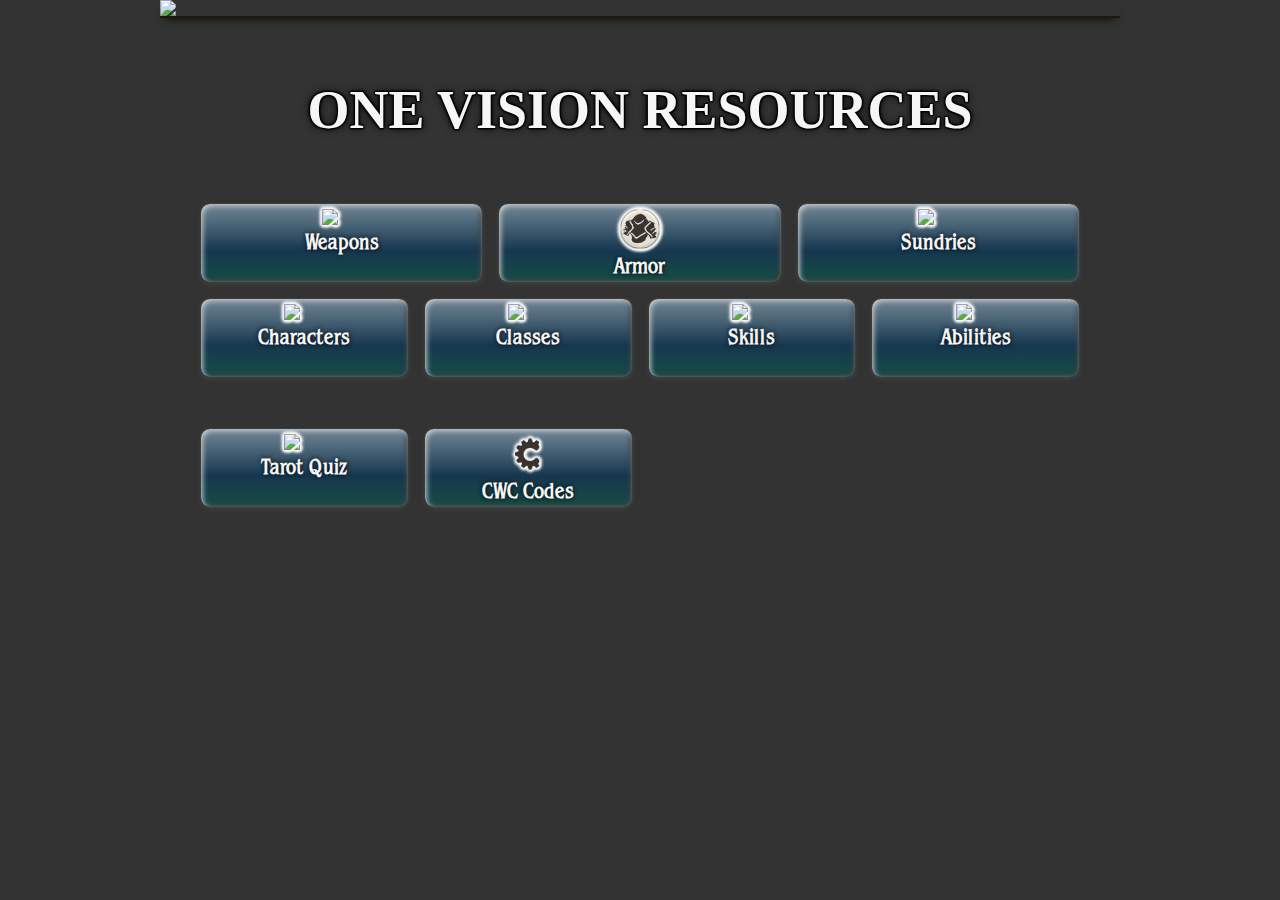
==== index.html @ ac2b2654 "Version 1.05 update" ====
<!doctype html>
<html lang="en">

<head>
    <title>Tactics Ogre - One Vision</title>
    <meta charset="utf-8">
    <meta name="viewport" content="width=device-width, initial-scale=1, shrink-to-fit=no">
    <link rel="shortcut icon" type="image/x-icon" href="img/icon-shortcut.png" />
    <link rel="stylesheet" href="css/app.css" type="text/css" />
    <script src="js/app.js" type="text/javascript"></script>
</head>

<body>

    <div class="page-home">
        <div class="ov-main-container container">
            <div class="ov-banner">
                <img src="img/banner-home.png">
                <h1>One Vision Resources</h1>
            </div>
            <div class="ov-content">
                <div class="ov-menu-grid">
                    <div class="width-1-3">
                        <a href="weapons.html"><img src="img/icons/equip-sword2h.png">Weapons</a>
                    </div>
                    <div class="width-1-3">
                        <a href="armor.html"><img src="img/icons/equip-armorheavy.png">Armor</a>
                    </div>
                    <div class="width-1-3">
                        <a href="sundries.html"><img src="img/icons/item-consumable.png">Sundries</a>
                    </div>
                    <div class="width-1-4">
                        <a href="characters.html"><img src="img/icons/category-character.png">Characters</a>
                    </div>
                    <div class="width-1-4">
                        <a href="classes.html"><img src="img/icons/category-class.png">Classes</a>
                    </div>
                    <div class="width-1-4">
                        <a href="skills.html"><img src="img/icons/category-skill.png">Skills</a>
                    </div>
                    <div class="width-1-4">
                        <a href="abilities.html"><img src="img/icons/category-ability.png">Abilities</a>
                    </div>
                </div>
                <div class="ov-menu-grid">
                    <div class="width-1-4">
                        <a href="tarot.html"><img src="img/icons/category-tarot.png">Tarot Quiz</a>
                    </div>
                    <div class="width-1-4">
                        <a href="cheats.html"><img src="img/icons/category-cheat.png">CWC Codes</a>
                    </div>
                    <div class="width-1-4">

                    </div>
                    <div class="width-1-4">

                    </div>
                </div>
            </div>
            <footer>
                <div class="text-right">Current Mod Version: <b>1.05</b></div>
            </footer>
        </div>
    </div>

</body>
</html>
---- css/app.css ----
@font-face {
  font-family: 'JupiterPro-Condensed';
  src: url('../fonts/JupiterPro-Condensed.woff2') format('woff2'), url('../fonts/JupiterPro-Condensed.woff') format('woff');
  font-weight: normal;
  font-style: normal;
  font-display: swap;
}
@font-face {
  font-family: 'BenguiatITC-Condensed';
  src: url('../fonts/BenguiatITC-Condensed.woff2') format('woff2'), url('../fonts/BenguiatITC-Condensed.woff') format('woff');
  font-weight: normal;
  font-style: normal;
  font-display: swap;
}
html {
  font-family: BenguiatITC-Condensed, serif;
  background-color: #333;
  color: #333;
  font-size: 18px;
  font-weight: 400;
  line-height: 1.2;
}
html *,
html *::before,
html *::after {
  box-sizing: border-box;
}
body {
  min-height: 100vh;
  margin: 0;
  animation: fadeIn ease 1s;
}
.container {
  display: flow-root;
  box-sizing: border-box;
}
.ov-main-container {
  background: url('../img/background.png');
  position: relative;
  min-height: 100vh;
  margin: 0 auto;
  max-width: 960px;
}
.ov-main-container .ov-banner h1 {
  font-family: JupiterPro-Condensed, serif;
  text-align: center;
  margin: 40px 0 20px;
  text-transform: uppercase;
  color: #f6f6f6;
  text-shadow: 1px 1px 2px #000, 1px -1px 2px #000, -1px 1px 2px #000, -1px -1px 2px #000, 0 0 10px #000;
}
.ov-main-container .ov-content {
  padding: 20px 15px;
}
@media only screen and (min-width: 640px) {
  .ov-main-container .ov-content {
    padding-left: 30px;
    padding-right: 30px;
  }
}
@media only screen and (min-width: 960px) {
  .ov-main-container .ov-content {
    padding-left: 40px;
    padding-right: 40px;
  }
}
.page-home .ov-main-container {
  position: relative;
  padding-bottom: 40px;
}
.page-home .ov-main-container .ov-banner h1 {
  font-family: JupiterPro-Condensed, serif;
  font-size: 3rem;
  margin: 60px 0 40px;
}
.page-home .ov-main-container .ov-banner img {
  display: block;
  border-bottom: 2px solid #20180F;
  box-shadow: 0 5px 10px -5px black;
}
.page-home .ov-main-container footer {
  position: absolute;
  left: 0;
  bottom: 0;
  width: 100%;
  padding: 10px 15px;
}
.ov-menu-grid {
  display: flex;
  flex-wrap: wrap;
  gap: 15px;
}
.ov-menu-grid:not(:first-child) {
  margin-top: 50px;
}
.ov-menu-grid > div {
  height: 65px;
}
.ov-menu-grid > div.width-1-3 {
  width: calc((100% - 15px * 2) / 3);
}
.ov-menu-grid > div.width-1-4 {
  width: calc((100% - 15px) / 2);
}
.ov-menu-grid > div a {
  color: #f6f6f6;
  background: linear-gradient(rgba(255, 255, 255, 0.4), transparent 60%, rgba(22, 98, 56, 0.5)), #16374f;
  display: block;
  font-size: 1rem;
  font-weight: bold;
  text-align: center;
  width: 100%;
  height: 100%;
  border: 1px solid #3d3d3d;
  border-radius: 10px;
  box-shadow: inset 2px 2px 5px rgba(222, 222, 222, 0.8), inset -2px -2px 5px rgba(61, 61, 61, 0.8), 0 2px 4px #3d3d3d;
  text-shadow: 0 0 5px #000;
}
.ov-menu-grid > div a img {
  display: block;
  width: 30px;
  margin: 5px auto;
  filter: drop-shadow(1px 1px 1px #f6f6f6) drop-shadow(1px -1px 1px #f6f6f6) drop-shadow(-1px 1px 1px #f6f6f6) drop-shadow(-1px -1px 1px #f6f6f6);
  transition: filter 0.2s;
}
.ov-menu-grid > div a:hover {
  color: #ee9500;
}
.ov-menu-grid > div a:hover img {
  filter: drop-shadow(5px 0 5px #ee9500) drop-shadow(-5px 0 5px #ee9500);
}
@media only screen and (min-width: 560px) {
  .ov-menu-grid > div {
    height: 80px;
  }
  .ov-menu-grid > div.width-1-4 {
    width: calc((100% - 15px * 3) / 4);
  }
  .ov-menu-grid > div a {
    font-size: 1.15rem;
  }
  .ov-menu-grid > div a img {
    width: 40px;
    margin: 5px auto;
  }
}
.float-left {
  float: left;
}
.float-right {
  float: right;
}
h1,
h2,
h3,
h4,
h5,
h6 {
  margin: 0;
}
h1 {
  font-size: 2.5rem;
  font-weight: bold;
}
h2 {
  font-size: 2rem;
}
h3 {
  font-size: 1.5rem;
}
h4 {
  font-size: 1.25rem;
}
h5 {
  font-size: 1rem;
}
h6 {
  font-size: 0.875rem;
}
p {
  margin: 0;
}
a {
  text-decoration: none;
  transition: all 0.2s;
}
a:focus,
a:hover {
  text-decoration: none;
}
.text-right {
  text-align: right;
}
.text-center {
  text-align: center;
}
b,
.bold {
  font-weight: bold;
}
small {
  font-size: 0.85em;
}
.neg {
  color: #ff4630;
}
.red {
  color: #ff4630;
}
.pink {
  color: #f676a1;
}
.green {
  color: #29a329;
}
.blue {
  color: #0e6dcd;
}
.orange {
  color: #ee9500;
}
button {
  background: transparent;
  border: none;
  cursor: pointer;
}
canvas,
img,
video {
  max-width: 100%;
  height: auto;
  box-sizing: border-box;
}
.icon {
  margin: 0;
  border: none;
  border-radius: 0;
  overflow: visible;
  font: inherit;
  line-height: inherit;
  color: inherit;
  text-transform: none;
  padding: 0;
  background-color: transparent;
  display: inline-block;
  fill: currentcolor;
  line-height: 0;
}
.hidden {
  display: none !important;
}
.margin-small-top {
  margin-top: 10px;
}
ul {
  list-style: none;
  padding: 0;
  margin: 0;
}
.ov-button-pad {
  background: linear-gradient(to bottom right, #555, #666), #555;
  color: #da3e3e;
  top: 10px;
  right: 10px;
  padding: 6px 5px 4px;
  border-radius: 50%;
  box-shadow: 0 2px 2px #333, inset 0 1px 1px #999;
}
.ov-button-pad:hover {
  color: #de5454;
  background: #555;
}
.ov-button-pad svg line {
  stroke-width: 2;
}
.fade-from-right {
  animation: fadeFromRight 250ms ease-in;
}
.fade-to-right {
  animation: fadeToRight 250ms ease-out;
}
.fade-in {
  opacity: 1;
  transition: opacity 150ms ease-in;
}
.fade-out {
  opacity: 0;
  transition: opacity 150ms ease-out;
}
.scale-zero-to-normal {
  animation: scaleZeroToNormal 100ms ease-in;
  transform-origin: top;
}
.scale-normal-to-zero {
  animation: scaleNormalToZero 100ms ease-out;
  transform-origin: top;
}
.blur-zero-to-full {
  animation: blurZeroToFull 150ms ease-in;
}
.blur-full-to-zero {
  animation: blurFullToZero 150ms ease-out;
}
.blur-cycle {
  animation: blurCycle 200ms ease-out;
}
#loading {
  background-color: rgba(0, 0, 0, 0.8);
  width: 100%;
  height: 100%;
  padding: 0;
}
#loading .frame {
  width: 80%;
  max-width: 300px;
  border: 1px solid #fff;
}
#loading .frame span {
  background: darkorange;
  display: block;
  width: 0;
  height: 10px;
}
.ov-item-list table {
  position: relative;
  width: 100%;
  font-size: 0.85rem;
  table-layout: fixed;
  border-collapse: separate;
  border-radius: 5px;
  border-spacing: 0;
  box-sizing: border-box;
  line-height: 1;
}
.ov-item-list table#itemList {
  margin-top: 0;
}
.ov-item-list table tr.divide-header th {
  padding-top: 0;
  padding-bottom: 0;
}
.ov-item-list table tr.separator td {
  background-color: rgba(95, 88, 84, 0.6);
  color: #eee;
  font-size: 0.7rem;
  text-transform: uppercase;
  letter-spacing: 5px;
  font-weight: bold;
  text-align: center;
  border-radius: 500px;
  text-shadow: 0 0 5px #000;
  padding: 3px 0;
}
.ov-item-list table tr:not(.separator) {
  cursor: pointer;
}
.ov-item-list table tr:not(.separator):hover td {
  background-color: rgba(255, 255, 255, 0.4);
}
.ov-item-list table tr.selected {
  pointer-events: none;
}
.ov-item-list table tr.selected td {
  background-color: rgba(255, 255, 255, 0.4);
}
.ov-item-list table.sticky {
  margin-bottom: 0;
  background-color: #5f5854;
}
.ov-item-list table.sticky tr {
  cursor: default;
  border-radius: 5px;
}
.ov-item-list table.sticky tr th {
  color: #eee;
  text-transform: none;
  padding-top: 4px;
  padding-bottom: 4px;
  text-shadow: 0 0 5px #000;
}
.ov-item-list table.sticky.fixed {
  position: fixed;
  top: 0;
  z-index: 980;
  max-width: calc(100% - 15px * 2);
}
.ov-item-list table td,
.ov-item-list table th {
  padding: 1px 5px;
  text-align: center;
  white-space: nowrap;
  vertical-align: middle;
}
.ov-item-list table th:first-child,
.ov-item-list table td:first-child {
  width: 18px;
  text-align: left;
  border-top-left-radius: 500px;
  border-bottom-left-radius: 500px;
}
.ov-item-list table td:first-child {
  padding: 0;
}
.ov-item-list table td:first-child img {
  background-color: #E7E2D6;
  display: block;
  border: 1px solid #7c7672;
  border-radius: 50%;
  box-shadow: 0 1px 0 #7c7672, inset 0 2px 0 #fff;
}
.ov-item-list table td:first-child img.uni {
  border-color: #ee9500;
  box-shadow: 0 0 2px #ee9500;
}
.ov-item-list table td:first-child img.ban {
  border-color: #ff4630;
  box-shadow: 0 0 2px #ff4630;
}
.ov-item-list table th:last-child,
.ov-item-list table td:last-child {
  border-top-right-radius: 500px;
  border-bottom-right-radius: 500px;
}
.ov-item-list table th {
  font-size: 0.75rem;
}
@media only screen and (min-width: 480px) {
  .ov-item-list table {
    font-size: 1rem;
  }
  .ov-item-list table th {
    font-size: 1rem;
  }
}
@media only screen and (min-width: 480px) {
  .ov-item-list table th:first-child,
  .ov-item-list table td:first-child {
    width: 26px;
  }
}
@media only screen and (min-width: 640px) {
  .ov-item-list table.sticky.fixed {
    max-width: calc(100% - 30px * 2);
  }
}
@media only screen and (min-width: 960px) {
  .ov-item-list table.sticky.fixed {
    max-width: calc(960px - 40px * 2);
  }
}
.ov-accordion {
  position: relative;
}
.ov-accordion > li .accordion-title {
  font-family: BenguiatITC-Condensed, serif;
  display: block;
  position: relative;
  width: 100%;
  transition: all 200ms ease-in-out;
}
.ov-accordion > li .accordion-title:after {
  content: '[show]';
  background: transparent;
  position: absolute;
  text-align: right;
  right: 10px;
}
.ov-accordion > li .accordion-content {
  display: flow-root;
  position: absolute;
  width: 100%;
  height: 0;
  overflow: hidden;
  opacity: 0;
}
.ov-accordion > li.open > .accordion-title:after {
  content: '[hide]';
}
.ov-accordion > li.open > .accordion-content {
  position: relative;
  opacity: 1;
  height: auto;
}
#sidePanel {
  display: none;
  position: fixed;
  right: max(15px, 50% - 860px);
  top: 0;
  width: calc(100% - 30px);
  max-width: 360px;
  max-height: 100vh;
  padding: 30px 0 15px;
  overflow-y: scroll;
  -ms-overflow-style: none;
  scrollbar-width: none;
}
#sidePanel::-webkit-scrollbar {
  display: none;
}
#sidePanel.open {
  display: block;
  z-index: 981;
}
#sidePanel.uni #panelClose {
  border-left-color: #ee9500;
}
#sidePanel.uni .panel {
  border-color: #ee9500;
}
#sidePanel.ban #panelClose {
  border-left-color: #ff4630;
}
#sidePanel.ban .panel {
  border-color: #ff4630;
}
#sidePanel #panelClose {
  position: absolute;
  box-sizing: border-box;
  cursor: pointer;
  left: 0;
  top: 50%;
  height: 0;
  width: 0;
  padding: 0;
  border: 60px solid transparent;
  border-left: 15px solid #5f5854;
  border-right: 15px solid transparent;
  transform: translate(0, -50%);
}
#sidePanel .panel {
  background-color: #e8e3de;
  position: relative;
  box-sizing: border-box;
  padding: 30px;
  border: 2px solid #5f5854;
  border-radius: 20px;
}
#sidePanel .panel .content table {
  width: 100%;
  table-layout: fixed;
  border-collapse: collapse;
}
#sidePanel .panel .content .title .level {
  font-size: 1rem;
  font-weight: bold;
  line-height: 2;
  margin-top: 5px;
}
#sidePanel .panel .content .title h2 {
  font-size: 1.5rem;
}
#sidePanel .panel .content .title .subtitle {
  font-style: italic;
  margin-top: 2px;
  display: table;
}
#sidePanel .panel .content .title .subtitle span {
  display: table-cell;
  vertical-align: middle;
}
#sidePanel .panel .content .title .subtitle span img {
  max-width: 28px;
  height: auto;
  border: 1px solid #7c7672;
  border-radius: 50%;
  box-shadow: 0 0 2px #7c7672;
}
#sidePanel .panel .content .title .subtitle span img.uni {
  border-color: #ee9500;
  box-shadow: 0 0 3px #ee9500;
}
#sidePanel .panel .content .title .subtitle span img.ban {
  border-color: #ff4630;
  box-shadow: 0 0 3px #ff4630;
}
#sidePanel .panel .content .title .subtitle span:not(.icon) {
  padding: 2px 0 0 5px;
}
#sidePanel .panel .content .damage {
  display: flex;
  flex-wrap: wrap;
  text-align: center;
  margin-top: 15px;
}
#sidePanel .panel .content .damage > div {
  width: calc(100% * 1 / 3.001);
}
#sidePanel .panel .content .damage img {
  background-color: #D1BEA5;
  width: 40px;
  border: 1px solid #5f5854;
  border-radius: 8px;
  box-shadow: inset 0 0 5px rgba(60, 50, 45, 0.6), 0 0 2px rgba(95, 88, 84, 0.6);
}
#sidePanel .panel .content .damage b {
  display: inline-block;
  width: 40px;
  text-align: center;
  font-size: 1.125rem;
}
#sidePanel .panel .content .damage .damage-race.undead b {
  position: relative;
}
#sidePanel .panel .content .damage .damage-race.undead b:after {
  content: '';
  background: #fff url('../img/icons/damage-sacred.png') no-repeat center;
  position: absolute;
  right: 28px;
  top: -50px;
  width: 18px;
  height: 18px;
  border: 1px solid #7c7672;
  border-radius: 25%;
}
#sidePanel .panel .content .stats-effect span {
  display: inline-block;
}
#sidePanel .panel .content .stats-effect b {
  display: inline-block;
}
#sidePanel .panel .content .stats-effect b b {
  margin-left: 5px;
}
#sidePanel .panel .content .stats-effect > div {
  display: flex;
  flex-wrap: wrap;
}
#sidePanel .panel .content .stats-effect > div > div {
  width: 50%;
}
#sidePanel .panel .content .stats-effect > div > div:nth-child(2n + 1) span {
  min-width: 60px;
}
#sidePanel .panel .content .stats-effect > div > div:nth-child(2n) b {
  min-width: 35px;
}
#sidePanel .panel .content .stats-effect .ability > div {
  width: 100%;
}
#sidePanel .panel .content .stats-effect .ability .name b {
  font-size: 1.2rem;
}
#sidePanel .panel .content .stats-effect .ability .type b {
  font-size: 0.85em;
  position: relative;
  top: -1px;
}
#sidePanel .panel .content .stats-effect .ability .type img {
  display: inline-block;
  background-color: rgba(95, 88, 84, 0.4);
  position: relative;
  height: 16px;
  margin-right: 4px;
  border-radius: 50%;
  top: 2px;
}
#sidePanel .panel .content .stats-effect .main {
  margin-top: 10px;
}
#sidePanel .panel .content .stats-effect .main > div:first-child {
  width: 45%;
}
#sidePanel .panel .content .stats-effect .main > div:first-child span {
  min-width: 65px;
}
#sidePanel .panel .content .stats-effect .main > div:nth-child(2) {
  width: 55%;
}
#sidePanel .panel .content .stats-effect .main > div:nth-child(2) b {
  min-width: 35px;
  margin-left: 5px;
}
#sidePanel .panel .content .stats-effect .main > div:nth-child(3) {
  width: 65%;
}
#sidePanel .panel .content .stats-effect .main > div:nth-child(3) span {
  min-width: 65px;
}
#sidePanel .panel .content .stats-effect .main > div:nth-child(4) {
  width: 35%;
}
#sidePanel .panel .content .stats-effect .main > div:nth-child(4) b {
  min-width: 40px;
}
#sidePanel .panel .content .stats-effect .main > div .reagent b {
  font-size: 0.75em;
  position: relative;
  top: -1px;
}
#sidePanel .panel .content .stats-effect [class^='effect-'] > div {
  width: 100%;
}
#sidePanel .panel .content .stats-effect [class^='effect-'] > div li > span {
  min-width: 80px;
}
#sidePanel .panel .content .stats-effect [class^='effect-'] > div .effect span,
#sidePanel .panel .content .stats-effect [class^='effect-'] > div .restrict span {
  float: left;
}
#sidePanel .panel .content .stats-effect [class^='effect-'] > div .effect b,
#sidePanel .panel .content .stats-effect [class^='effect-'] > div .restrict b {
  width: calc(100% - 80px);
}
#sidePanel .panel .content .stats-effect [class^='effect-'] > div .acc b,
#sidePanel .panel .content .stats-effect [class^='effect-'] > div .restrict b {
  font-size: 0.85rem;
}
#sidePanel .panel .content .stats-effect [class^='effect-'] > div .profile b img {
  display: inline-block;
  background-color: rgba(95, 88, 84, 0.4);
  position: relative;
  height: 16px;
  margin-right: 4px;
  border-radius: 50%;
  top: 2px;
}
#sidePanel .panel .content .stats-effect .effect-obstacle {
  margin-top: 15px;
}
#sidePanel .panel .content .stats-effect .effect-obstacle b {
  margin-left: 10px;
}
#sidePanel .panel .content .stats-effect .divider-text {
  display: block;
  font-size: 0.75em;
  font-weight: bold;
  text-align: center;
  margin: 10px 0 5px;
}
#sidePanel .panel .content .stats-effect .divider-text:before,
#sidePanel .panel .content .stats-effect .divider-text:after {
  content: '';
  background-color: #ccc;
  display: inline-block;
  height: 2px;
  position: relative;
  vertical-align: middle;
  bottom: 2px;
  width: 10%;
}
#sidePanel .panel .content .stats-effect .divider-text:before {
  margin-right: 5px;
}
#sidePanel .panel .content .stats-effect .divider-text:after {
  margin-left: 5px;
}
#sidePanel .panel .content .ov-accordion {
  background-color: #f2f0ed;
  border-radius: 5px;
  margin-top: 10px;
}
#sidePanel .panel .content .ov-accordion > li .accordion-title {
  background-color: #5f5854;
  color: #eee;
  font-size: 1rem;
  text-align: left;
  padding: 1px 10px;
  text-shadow: 0 0 5px #000;
  border-radius: 5px;
}
#sidePanel .panel .content .ov-accordion > li .accordion-title:after {
  font-size: 0.875rem;
  width: 50px;
}
#sidePanel .panel .content .ov-accordion > li .accordion-title:hover {
  color: #ee9500;
}
#sidePanel .panel .content .ov-accordion > li .accordion-content > * {
  margin: 5px 10px;
}
#sidePanel .panel .content .ov-accordion > li .accordion-content ul {
  display: flex;
  flex-wrap: wrap;
  font-size: 0.7rem;
}
#sidePanel .panel .content .ov-accordion > li .accordion-content ul li.spacer {
  width: 100% !important;
  margin: 3px 0;
  border-bottom: 1px solid #ccc;
}
#sidePanel .panel .content .ov-accordion > li.open .accordion-title {
  color: #ee9500;
}
#sidePanel .panel .content .ov-accordion.info {
  margin-top: 20px;
  border-radius: 12px;
  box-shadow: inset 0 0 3px rgba(95, 88, 84, 0.6);
}
#sidePanel .panel .content .ov-accordion.info button {
  background-color: transparent;
  color: #333;
  padding: 2px 10px 2px;
  border-radius: 12px;
  text-shadow: none;
}
#sidePanel .panel .content .ov-accordion.info .accordion-content ul {
  font-size: 0.875rem;
  margin: 5px 10px 10px;
}
#sidePanel .panel .content .ov-accordion.info .accordion-content ul li {
  width: 100%;
}
#sidePanel .panel .content .ov-accordion.info .accordion-content ul li b {
  float: right;
  text-align: right;
  min-width: unset;
}
#sidePanel .panel .content .obtain .ov-accordion .accordion-content ul li {
  width: 100%;
  margin-left: 10px;
}
#sidePanel .panel .content .obtain .ov-accordion .accordion-content ul.drop,
#sidePanel .panel .content .obtain .ov-accordion .accordion-content ul.steal,
#sidePanel .panel .content .obtain .ov-accordion .accordion-content ul.auction {
  list-style: circle;
}
#sidePanel .panel .content .obtain .ov-accordion .accordion-content ul.drop li,
#sidePanel .panel .content .obtain .ov-accordion .accordion-content ul.steal li,
#sidePanel .panel .content .obtain .ov-accordion .accordion-content ul.auction li {
  margin-left: 15px;
}
#sidePanel .panel .content .obtain .ov-accordion .accordion-content ul.craft li span {
  display: inline-block;
}
#sidePanel .panel .content .obtain .ov-accordion .accordion-content ul.craft li b {
  display: inline-block;
  width: 20px;
  float: right;
}
#sidePanel .panel .content .usable .ov-accordion .accordion-content ul {
  list-style: circle;
}
#sidePanel .panel .content .usable .ov-accordion .accordion-content ul li {
  width: 100%;
  margin-left: 15px;
}
#sidePanel .panel .content .usable .ov-accordion .accordion-content ul.item li span {
  display: inline-block;
}
#sidePanel .panel .content .usable .ov-accordion .accordion-content ul.item li b {
  display: inline-block;
  width: 40px;
  float: right;
  text-align: right;
}
#sidePanel .panel .content .usable .ov-accordion .accordion-content ul.item li b small {
  font-weight: normal;
}
#sidePanel .panel .content .usable .ov-accordion .accordion-content ul.gear {
  list-style: none;
}
#sidePanel .panel .content .usable .ov-accordion .accordion-content ul.gear li {
  margin-left: 5px;
}
#sidePanel .panel .content .usable .ov-accordion .accordion-content ul.gear li img {
  display: inline-block;
  position: relative;
  height: 12px;
  margin-right: 4px;
  border-radius: 50%;
  top: 2px;
}
#sidePanel .panel .content .usable .ov-accordion .accordion-content ul.gear li span {
  display: inline-block;
}
#sidePanel .panel .content .usable .ov-accordion .accordion-content ul.gear li b {
  display: inline-block;
  width: 40px;
  float: right;
  text-align: right;
}
#sidePanel .panel .content .usable .ov-accordion .accordion-content ul.gear li b small {
  font-weight: normal;
}
#sidePanel .panel .content .class .ov-accordion > li .accordion-content ul {
  gap: 0 6px;
}
#sidePanel .panel .content .class .ov-accordion > li .accordion-content ul li {
  width: calc(50% - 3px);
  white-space: nowrap;
}
#sidePanel .panel .content .magic .ov-accordion > li .accordion-content ul li {
  width: 100%;
  white-space: nowrap;
  margin: 0;
}
#sidePanel .panel .content .magic .ov-accordion > li .accordion-content ul li span {
  display: inline-block;
}
#sidePanel .panel .content .magic .ov-accordion > li .accordion-content ul li > b {
  display: inline-block;
  width: 40px;
  float: right;
  text-align: right;
}
#sidePanel .panel .content .magic .ov-accordion > li .accordion-content ul li > b small {
  font-weight: normal;
}
#sidePanel .panel .content .magic.spells .ov-accordion > li .accordion-content ul li b {
  width: 50px;
}
#sidePanel .panel .content .notes table {
  border-collapse: separate;
  border-spacing: 0 10px;
  margin: -10px 0 -10px;
}
#sidePanel .panel .content .notes table td {
  padding: 0;
}
#sidePanel .panel .content .notes table td:first-child {
  width: 60px;
  vertical-align: top;
}
#sidePanel .panel .content .notes table td:last-child {
  width: auto;
  font-size: 0.85em;
  font-weight: bold;
}
#sidePanel .panel .content .class,
#sidePanel .panel .content .notes {
  margin-top: 10px;
}
#sidePanel .panel hr {
  overflow: visible;
  text-align: inherit;
  margin: 10px 0;
  border: 0;
  border-top: 2px solid #ccc;
}
@keyframes fadeIn {
  0% {
    opacity: 0;
  }
  100% {
    opacity: 1;
  }
}
@keyframes fadeOut {
  0% {
    opacity: 1;
  }
  100% {
    opacity: 0;
  }
}
@keyframes scaleYZeroToNormal {
  0% {
    transform: scale(1, 0);
  }
  100% {
    transform: scale(1, 1);
  }
}
@keyframes scaleYNormalToZero {
  0% {
    transform: scale(1, 1);
  }
  100% {
    transform: scale(1, 0);
  }
}
@keyframes blurZeroToFull {
  0% {
    filter: none;
  }
  100% {
    filter: blur(4px) brightness(0.5);
  }
}
@keyframes blurFullToZero {
  0% {
    filter: blur(4px) brightness(0.5);
  }
  100% {
    filter: none;
  }
}
@keyframes blurCycle {
  0% {
    filter: none;
  }
  50% {
    filter: blur(4px) brightness(0.5);
  }
  100% {
    filter: none;
  }
}
@keyframes fadeFromRight {
  0% {
    opacity: 0;
    transform: translateX(50px);
  }
  100% {
    opacity: 1;
    transform: translateX(0);
  }
}
@keyframes fadeToRight {
  0% {
    opacity: 1;
    transform: translateX(0);
  }
  100% {
    opacity: 0;
    transform: translateX(50px);
  }
}
@keyframes spin {
  0% {
    transform: rotate(0deg);
  }
  100% {
    transform: rotate(360deg);
  }
}
.page-weapons .ov-item-list table th:nth-child(2),
.page-weapons .ov-item-list table td:nth-child(2) {
  width: auto;
  text-align: left;
}
.page-weapons .ov-item-list table th:nth-child(3),
.page-weapons .ov-item-list table td:nth-child(3) {
  width: 30px;
}
.page-weapons .ov-item-list table td:nth-child(3) {
  font-weight: bold;
}
.page-weapons .ov-item-list table th:nth-child(4),
.page-weapons .ov-item-list table td:nth-child(4) {
  width: 30px;
}
.page-weapons .ov-item-list table td:nth-child(4) {
  font-size: 0.875rem;
}
.page-weapons .ov-item-list table th:nth-child(5),
.page-weapons .ov-item-list table td:nth-child(5) {
  width: 25px;
}
.page-weapons .ov-item-list table th:nth-child(6),
.page-weapons .ov-item-list table td:nth-child(6) {
  width: 25px;
}
.page-weapons .ov-item-list table th:nth-child(7),
.page-weapons .ov-item-list table td:nth-child(7) {
  width: 25px;
}
.page-weapons .ov-item-list table th:nth-child(8) {
  width: 16px;
}
.page-weapons .ov-item-list table td:nth-child(8) {
  width: 16px;
  padding: 0;
}
.page-weapons .ov-item-list table th:nth-child(9),
.page-weapons .ov-item-list table td:nth-child(9) {
  width: 20px;
}
.page-weapons .ov-item-list table th:nth-child(10),
.page-weapons .ov-item-list table td:nth-child(10) {
  width: 25px;
}
@media only screen and (min-width: 480px) {
  .page-weapons .ov-item-list table th:nth-child(3),
  .page-weapons .ov-item-list table td:nth-child(3) {
    width: 50px;
  }
  .page-weapons .ov-item-list table th:nth-child(4),
  .page-weapons .ov-item-list table td:nth-child(4) {
    width: 50px;
  }
  .page-weapons .ov-item-list table th:nth-child(5),
  .page-weapons .ov-item-list table td:nth-child(5) {
    width: 40px;
  }
  .page-weapons .ov-item-list table th:nth-child(6),
  .page-weapons .ov-item-list table td:nth-child(6) {
    width: 40px;
  }
  .page-weapons .ov-item-list table th:nth-child(7),
  .page-weapons .ov-item-list table td:nth-child(7) {
    width: 50px;
  }
  .page-weapons .ov-item-list table th:nth-child(8),
  .page-weapons .ov-item-list table td:nth-child(8) {
    width: 26px;
  }
  .page-weapons .ov-item-list table th:nth-child(9),
  .page-weapons .ov-item-list table td:nth-child(9) {
    width: 30px;
  }
  .page-weapons .ov-item-list table th:nth-child(10),
  .page-weapons .ov-item-list table td:nth-child(10) {
    width: 40px;
  }
}
#sidePanel.weapons-panel .panel .content .title .subtitle .icon {
  position: relative;
  padding-right: 15px;
}
#sidePanel.weapons-panel .panel .content .title .subtitle .icon:after {
  content: '';
  display: inline-block;
  position: absolute;
  width: 20px;
  height: 20px;
  bottom: -8px;
  right: -4px;
  background-size: cover;
}
#sidePanel.weapons-panel .panel .content .title .subtitle .icon.oneh:after {
  background-image: url("../img/icons/icon-hands1.png");
  right: -3px;
}
#sidePanel.weapons-panel .panel .content .title .subtitle .icon.twoh:after {
  background-image: url("../img/icons/icon-hands2.png");
}
#sidePanel.weapons-panel .panel .content .stats-top {
  margin-top: 20px;
}
#sidePanel.weapons-panel .panel .content .stats-top .basic {
  display: flex;
  flex-wrap: wrap;
}
#sidePanel.weapons-panel .panel .content .stats-top .basic > div:first-child {
  width: 55%;
}
#sidePanel.weapons-panel .panel .content .stats-top .basic > div:last-child {
  width: 45%;
}
#sidePanel.weapons-panel .panel .content .stats-top .basic span {
  display: inline-block;
  min-width: 75px;
}
#sidePanel.weapons-panel .panel .content .stats-top .basic b {
  display: inline-block;
  min-width: 50px;
}
#sidePanel.weapons-panel .panel .content .stats-top .on-hit {
  margin-top: 10px;
}
#sidePanel.weapons-panel .panel .content .stats-top .on-hit table td:first-child {
  width: 60px;
  vertical-align: top;
}
#sidePanel.weapons-panel .panel .content .stats-top .on-hit table td:last-child {
  width: auto;
}
#sidePanel.weapons-panel .panel .content .stats-bottom > div {
  display: flex;
  flex-wrap: wrap;
}
#sidePanel.weapons-panel .panel .content .stats-bottom > div > div {
  width: 50%;
}
#sidePanel.weapons-panel .panel .content .stats-bottom span {
  display: inline-block;
  min-width: 50px;
}
#sidePanel.weapons-panel .panel .content .stats-bottom b {
  display: inline-block;
  min-width: 40px;
}
#sidePanel.weapons-panel .panel .content .stats-bottom .obsatk {
  font-size: 0.75rem;
}
#sidePanel.weapons-panel .panel .content .stats-bottom .obsatk span {
  margin-right: 10px;
}
#sidePanel.weapons-panel .panel .content .stats-extra {
  font-size: 0.875rem;
  margin-top: 15px;
}
#sidePanel.weapons-panel .panel .content .stats-extra span {
  display: inline-block;
  min-width: 120px;
}
#sidePanel.weapons-panel .panel .content .stats-extra .itemset b {
  color: #29a329;
}
#sidePanel.weapons-panel .panel .content .stats-extra .restriction {
  margin-top: 10px;
}
.page-armor .ov-item-list table th:nth-child(2),
.page-armor .ov-item-list table td:nth-child(2) {
  width: auto;
  text-align: left;
}
.page-armor .ov-item-list table th:nth-child(3),
.page-armor .ov-item-list table td:nth-child(3) {
  width: 25px;
}
.page-armor .ov-item-list table th:nth-child(4),
.page-armor .ov-item-list table td:nth-child(4) {
  width: 25px;
}
.page-armor .ov-item-list table td:nth-child(4) {
  font-weight: bold;
}
.page-armor .ov-item-list table th:nth-child(5),
.page-armor .ov-item-list table td:nth-child(5) {
  width: 20px;
}
.page-armor .ov-item-list table th:nth-child(6),
.page-armor .ov-item-list table td:nth-child(6) {
  width: 25px;
}
.page-armor .ov-item-list table td:nth-child(6) {
  font-size: 0.7rem;
}
.page-armor .ov-item-list table th:nth-child(7),
.page-armor .ov-item-list table td:nth-child(7) {
  width: 25px;
}
.page-armor .ov-item-list table td:nth-child(7) {
  font-size: 0.7rem;
}
.page-armor .ov-item-list table th:nth-child(8),
.page-armor .ov-item-list table td:nth-child(8) {
  width: 25px;
}
.page-armor .ov-item-list table td:nth-child(8) {
  font-size: 0.7rem;
}
.page-armor .ov-item-list table th:nth-child(9) {
  width: 18px;
}
.page-armor .ov-item-list table td:nth-child(9) {
  width: 18px;
  padding: 0;
}
.page-armor .ov-item-list table th:nth-child(10),
.page-armor .ov-item-list table td:nth-child(10) {
  width: 25px;
}
@media only screen and (min-width: 480px) {
  .page-armor .ov-item-list table th:nth-child(3),
  .page-armor .ov-item-list table td:nth-child(3) {
    width: 50px;
  }
  .page-armor .ov-item-list table th:nth-child(4),
  .page-armor .ov-item-list table td:nth-child(4) {
    width: 50px;
  }
  .page-armor .ov-item-list table th:nth-child(5),
  .page-armor .ov-item-list table td:nth-child(5) {
    width: 25px;
  }
  .page-armor .ov-item-list table th:nth-child(6),
  .page-armor .ov-item-list table td:nth-child(6) {
    width: 50px;
  }
  .page-armor .ov-item-list table td:nth-child(6) {
    font-size: 0.875rem;
  }
  .page-armor .ov-item-list table th:nth-child(7),
  .page-armor .ov-item-list table td:nth-child(7) {
    width: 50px;
  }
  .page-armor .ov-item-list table td:nth-child(7) {
    font-size: 0.875rem;
  }
  .page-armor .ov-item-list table th:nth-child(8),
  .page-armor .ov-item-list table td:nth-child(8) {
    width: 50px;
  }
  .page-armor .ov-item-list table td:nth-child(8) {
    font-size: 0.875rem;
  }
  .page-armor .ov-item-list table th:nth-child(9),
  .page-armor .ov-item-list table td:nth-child(9) {
    width: 26px;
  }
  .page-armor .ov-item-list table th:nth-child(10),
  .page-armor .ov-item-list table td:nth-child(10) {
    width: 40px;
  }
}
#sidePanel.armor-panel .panel .content .stats-top {
  margin-top: 20px;
}
#sidePanel.armor-panel .panel .content .stats-top .basic {
  display: flex;
  flex-wrap: wrap;
}
#sidePanel.armor-panel .panel .content .stats-top .basic > div {
  width: 50%;
}
#sidePanel.armor-panel .panel .content .stats-top .basic span {
  display: inline-block;
  min-width: 75px;
}
#sidePanel.armor-panel .panel .content .stats-top .basic b {
  display: inline-block;
  min-width: 50px;
}
#sidePanel.armor-panel .panel .content .stats-top .on-hit {
  margin-top: 10px;
}
#sidePanel.armor-panel .panel .content .stats-top .on-hit table td:first-child {
  width: 60px;
  vertical-align: top;
}
#sidePanel.armor-panel .panel .content .stats-top .on-hit table td:last-child {
  width: auto;
}
#sidePanel.armor-panel .panel .content .stats-bottom > div {
  display: flex;
  flex-wrap: wrap;
}
#sidePanel.armor-panel .panel .content .stats-bottom > div > div {
  width: 50%;
}
#sidePanel.armor-panel .panel .content .stats-bottom span {
  display: inline-block;
  min-width: 50px;
}
#sidePanel.armor-panel .panel .content .stats-bottom b {
  display: inline-block;
  min-width: 40px;
}
#sidePanel.armor-panel .panel .content .stats-bottom .obsatk {
  font-size: 0.75rem;
}
#sidePanel.armor-panel .panel .content .stats-bottom .obsatk span {
  margin-right: 10px;
}
#sidePanel.armor-panel .panel .content .stats-resists > div {
  display: flex;
  flex-wrap: wrap;
  justify-content: center;
  margin-bottom: 5px;
}
#sidePanel.armor-panel .panel .content .stats-resists > div > div {
  width: 20%;
  text-align: center;
}
#sidePanel.armor-panel .panel .content .stats-resists img {
  background-color: #D1BEA5;
  width: 30px;
  border: 1px solid #5f5854;
  border-radius: 6px;
  box-shadow: inset 0 0 3px rgba(60, 50, 45, 0.6), 0 0 2px rgba(95, 88, 84, 0.6);
}
#sidePanel.armor-panel .panel .content .stats-resists b {
  display: inline-block;
  width: 30px;
  text-align: center;
  font-size: 1rem;
}
#sidePanel.armor-panel .panel .content .stats-extra {
  font-size: 0.875rem;
  margin-top: 15px;
}
#sidePanel.armor-panel .panel .content .stats-extra span {
  display: inline-block;
  min-width: 120px;
}
#sidePanel.armor-panel .panel .content .stats-extra .itemset b {
  color: #29a329;
}
#sidePanel.armor-panel .panel .content .stats-extra .restriction {
  margin-top: 10px;
}
.page-sundries .ov-item-list table img.mark-basic {
  border-color: #8B4513;
  box-shadow: 0 0 1px rgba(139, 69, 19, 0.6);
}
.page-sundries .ov-item-list table img.mark-advanced {
  border-color: #4682B4;
  box-shadow: 0 0 1px rgba(70, 130, 180, 0.6);
}
.page-sundries .ov-item-list table img.mark-demi {
  border-color: #008000;
  box-shadow: 0 0 1px rgba(0, 128, 0, 0.6);
}
.page-sundries .ov-item-list table img.mark-monster {
  border-color: #B22222;
  box-shadow: 0 0 1px rgba(178, 34, 34, 0.6);
}
.page-sundries .ov-item-list table img.mark-special {
  border-color: #ee9500;
  box-shadow: 0 0 1px #ee9500;
}
.page-sundries .ov-item-list table th:nth-child(2),
.page-sundries .ov-item-list table td:nth-child(2) {
  width: auto;
  text-align: left;
}
.page-sundries .ov-item-list table th:nth-child(3),
.page-sundries .ov-item-list table td:nth-child(3) {
  width: 130px;
  text-align: left;
}
.page-sundries .ov-item-list table th:nth-child(3) img,
.page-sundries .ov-item-list table td:nth-child(3) img {
  background-color: rgba(95, 88, 84, 0.4);
  position: relative;
  top: 1px;
  max-width: 14px;
  margin-right: 4px;
  border-radius: 50%;
}
.page-sundries .ov-item-list table th:nth-child(3) span,
.page-sundries .ov-item-list table td:nth-child(3) span {
  position: relative;
  top: -3px;
}
.page-sundries .ov-item-list table th:nth-child(3) b,
.page-sundries .ov-item-list table td:nth-child(3) b {
  font-size: 0.85em;
  position: relative;
  bottom: 1px;
}
.page-sundries .ov-item-list table th:nth-child(4),
.page-sundries .ov-item-list table td:nth-child(4) {
  width: 25px;
}
.page-sundries .ov-item-list table th:nth-child(5),
.page-sundries .ov-item-list table td:nth-child(5) {
  width: 40px;
}
@media only screen and (min-width: 480px) {
  .page-sundries .ov-item-list table th:nth-child(3),
  .page-sundries .ov-item-list table td:nth-child(3) {
    width: 160px;
  }
  .page-sundries .ov-item-list table th:nth-child(3) img,
  .page-sundries .ov-item-list table td:nth-child(3) img {
    max-width: 18px;
  }
  .page-sundries .ov-item-list table th:nth-child(4),
  .page-sundries .ov-item-list table td:nth-child(4) {
    width: 40px;
  }
  .page-sundries .ov-item-list table th:nth-child(5),
  .page-sundries .ov-item-list table td:nth-child(5) {
    width: 80px;
  }
}
#sidePanel.sundries-panel .panel .content .title img.mark-basic {
  border-color: #8B4513;
  box-shadow: 0 0 3px rgba(139, 69, 19, 0.6);
}
#sidePanel.sundries-panel .panel .content .title img.mark-advanced {
  border-color: #4682B4;
  box-shadow: 0 0 3px rgba(70, 130, 180, 0.6);
}
#sidePanel.sundries-panel .panel .content .title img.mark-demi {
  border-color: #008000;
  box-shadow: 0 0 3px rgba(0, 128, 0, 0.6);
}
#sidePanel.sundries-panel .panel .content .title img.mark-monster {
  border-color: #B22222;
  box-shadow: 0 0 3px rgba(178, 34, 34, 0.6);
}
#sidePanel.sundries-panel .panel .content .title img.mark-special {
  border-color: #ee9500;
  box-shadow: 0 0 3px #ee9500;
}
#sidePanel.sundries-panel .panel .content .stats-top {
  margin-top: 20px;
}
#sidePanel.sundries-panel .panel .content .stats-top .basic {
  display: flex;
  flex-wrap: wrap;
}
#sidePanel.sundries-panel .panel .content .stats-top .basic > div {
  width: 100%;
}
#sidePanel.sundries-panel .panel .content .stats-top .basic span {
  display: inline-block;
  min-width: 60px;
}
#sidePanel.sundries-panel .panel .content .stats-top .basic .price small {
  font-weight: normal;
}
#sidePanel.sundries-panel .panel .content .stats-top .basic .falch span,
#sidePanel.sundries-panel .panel .content .stats-top .basic .usedfor span {
  margin-right: 5px;
}
#sidePanel.sundries-panel .panel .content .stats-reagent table td:first-child {
  vertical-align: top;
  width: 75px;
  padding: 0;
}
#sidePanel.sundries-panel .panel .content .stats-reagent table b b {
  font-size: 0.75rem;
  font-weight: normal;
}
#sidePanel.sundries-panel .panel .content .stats-reagent table b b b {
  font-weight: bold;
}
#sidePanel.sundries-panel .panel .content .stats-classmark table td:first-child {
  vertical-align: top;
  width: 50px;
  padding: 0;
}
#sidePanel.sundries-panel .panel .content .stats-crafting table td:first-child,
#sidePanel.sundries-panel .panel .content .stats-ingredient table td:first-child {
  vertical-align: top;
  width: 60px;
  padding: 0;
}
#sidePanel.sundries-panel .panel .content .stats-crafting table li,
#sidePanel.sundries-panel .panel .content .stats-ingredient table li {
  font-size: 0.85em;
  font-weight: bold;
}
#sidePanel.sundries-panel .panel .content .stats-crafting table li b,
#sidePanel.sundries-panel .panel .content .stats-ingredient table li b {
  float: right;
}
#sidePanel.sundries-panel .panel .content .stats-extra {
  font-size: 0.875rem;
  margin-top: 15px;
}
#sidePanel.sundries-panel .panel .content .stats-extra span {
  display: inline-block;
  min-width: 120px;
}
#sidePanel.sundries-panel .panel .content .stats-extra .itemset b {
  color: #29a329;
}
.page-abilities .ov-item-list table th:nth-child(2),
.page-abilities .ov-item-list table td:nth-child(2) {
  width: auto;
  text-align: left;
}
.page-abilities .ov-item-list table th:nth-child(3),
.page-abilities .ov-item-list table td:nth-child(3) {
  width: 50px;
}
.page-abilities .ov-item-list table td:nth-child(3) {
  font-size: 0.7rem;
}
.page-abilities .ov-item-list table th:nth-child(4),
.page-abilities .ov-item-list table td:nth-child(4) {
  width: 30px;
}
.page-abilities .ov-item-list table th:nth-child(5),
.page-abilities .ov-item-list table td:nth-child(5) {
  width: 32px;
}
.page-abilities .ov-item-list table td:nth-child(5) {
  padding: 0;
}
.page-abilities .ov-item-list table td:nth-child(5) img {
  width: 50%;
}
.page-abilities .ov-item-list table th:nth-child(6),
.page-abilities .ov-item-list table td:nth-child(6) {
  width: 40px;
}
.page-abilities .ov-item-list table th:nth-child(7),
.page-abilities .ov-item-list table td:nth-child(7) {
  width: 30px;
}
@media only screen and (min-width: 480px) {
  .page-abilities .ov-item-list table th:nth-child(3),
  .page-abilities .ov-item-list table td:nth-child(3) {
    width: 70px;
  }
  .page-abilities .ov-item-list table td:nth-child(3) {
    font-size: 1rem;
  }
  .page-abilities .ov-item-list table th:nth-child(4),
  .page-abilities .ov-item-list table td:nth-child(4) {
    width: 40px;
  }
  .page-abilities .ov-item-list table th:nth-child(5),
  .page-abilities .ov-item-list table td:nth-child(5) {
    width: 48px;
  }
  .page-abilities .ov-item-list table th:nth-child(6),
  .page-abilities .ov-item-list table td:nth-child(6) {
    width: 60px;
  }
  .page-abilities .ov-item-list table th:nth-child(7),
  .page-abilities .ov-item-list table td:nth-child(7) {
    width: 40px;
  }
}
#sidePanel.abilities-panel .panel .content .stats-top {
  margin-top: 20px;
}
#sidePanel.abilities-panel .panel .content .stats-top .basic {
  display: flex;
  flex-wrap: wrap;
}
#sidePanel.abilities-panel .panel .content .stats-top .basic span {
  display: inline-block;
}
#sidePanel.abilities-panel .panel .content .stats-top .basic b {
  display: inline-block;
}
#sidePanel.abilities-panel .panel .content .stats-top .basic b b {
  margin-left: 5px;
}
#sidePanel.abilities-panel .panel .content .stats-top .basic > div:nth-child(2n + 1) span {
  min-width: 60px;
}
#sidePanel.abilities-panel .panel .content .stats-top .basic > div:nth-child(2n) b {
  min-width: 35px;
}
#sidePanel.abilities-panel .panel .content .stats-top .basic > div:first-child {
  width: 45%;
}
#sidePanel.abilities-panel .panel .content .stats-top .basic > div:first-child span {
  min-width: 65px;
}
#sidePanel.abilities-panel .panel .content .stats-top .basic > div:nth-child(2) {
  width: 55%;
}
#sidePanel.abilities-panel .panel .content .stats-top .basic > div:nth-child(2) b {
  min-width: 35px;
  margin-left: 5px;
}
#sidePanel.abilities-panel .panel .content .stats-top .basic > div:nth-child(3) {
  width: 65%;
}
#sidePanel.abilities-panel .panel .content .stats-top .basic > div:nth-child(3) span {
  min-width: 65px;
}
#sidePanel.abilities-panel .panel .content .stats-top .basic > div:nth-child(4) {
  width: 35%;
}
#sidePanel.abilities-panel .panel .content .stats-top .basic > div:nth-child(4) b {
  min-width: 40px;
}
#sidePanel.abilities-panel .panel .content .stats-top .basic > div .reagent b {
  font-size: 0.75em;
  position: relative;
  top: -1px;
}
#sidePanel.abilities-panel .panel .content .arcana table tr td:first-child {
  width: 60px;
}
#sidePanel.abilities-panel .panel .content .consumable table tr td:first-child {
  width: 95px;
}
#sidePanel.abilities-panel .panel .content .skills table tr td:first-child {
  width: 50px;
  vertical-align: top;
}
#sidePanel.abilities-panel .panel .content .notes table tr td:first-child {
  width: 50px;
}
.page-skills .ov-item-list table {
  table-layout: fixed;
}
.page-skills .ov-item-list table th:nth-child(2),
.page-skills .ov-item-list table td:nth-child(2) {
  width: auto;
  text-align: left;
}
.page-skills .ov-item-list table th:nth-child(3),
.page-skills .ov-item-list table td:nth-child(3) {
  width: 40px;
}
.page-skills .ov-item-list table th:nth-child(4),
.page-skills .ov-item-list table td:nth-child(4) {
  width: 40px;
}
.page-skills .ov-item-list table th:nth-child(5),
.page-skills .ov-item-list table td:nth-child(5) {
  width: 40px;
}
.page-skills .ov-item-list table td:nth-child(5) {
  font-size: 0.7rem;
}
.page-skills .ov-item-list table th:nth-child(6),
.page-skills .ov-item-list table td:nth-child(6) {
  width: 35px;
}
.page-skills .ov-item-list table th:nth-child(7),
.page-skills .ov-item-list table td:nth-child(7) {
  width: 35px;
}
@media only screen and (min-width: 380px) {
  .page-skills .ov-item-list table th:nth-child(3),
  .page-skills .ov-item-list table td:nth-child(3) {
    width: 50px;
  }
  .page-skills .ov-item-list table th:nth-child(4),
  .page-skills .ov-item-list table td:nth-child(4) {
    width: 50px;
  }
  .page-skills .ov-item-list table th:nth-child(5),
  .page-skills .ov-item-list table td:nth-child(5) {
    width: 50px;
  }
  .page-skills .ov-item-list table th:nth-child(6),
  .page-skills .ov-item-list table td:nth-child(6) {
    width: 40px;
  }
  .page-skills .ov-item-list table th:nth-child(7),
  .page-skills .ov-item-list table td:nth-child(7) {
    width: 40px;
  }
}
@media only screen and (min-width: 480px) {
  .page-skills .ov-item-list table th:nth-child(3),
  .page-skills .ov-item-list table td:nth-child(3) {
    width: 60px;
  }
  .page-skills .ov-item-list table th:nth-child(4),
  .page-skills .ov-item-list table td:nth-child(4) {
    width: 60px;
  }
  .page-skills .ov-item-list table th:nth-child(5),
  .page-skills .ov-item-list table td:nth-child(5) {
    width: 60px;
  }
  .page-skills .ov-item-list table td:nth-child(5) {
    font-size: 0.85rem;
  }
  .page-skills .ov-item-list table th:nth-child(6),
  .page-skills .ov-item-list table td:nth-child(6) {
    width: 50px;
  }
  .page-skills .ov-item-list table th:nth-child(7),
  .page-skills .ov-item-list table td:nth-child(7) {
    width: 50px;
  }
}
#sidePanel.skills-panel .panel .content .stats-top {
  margin-top: 20px;
}
#sidePanel.skills-panel .panel .content .stats-top .basic {
  display: flex;
  flex-wrap: wrap;
}
#sidePanel.skills-panel .panel .content .stats-top .basic > div {
  width: 50%;
}
#sidePanel.skills-panel .panel .content .stats-top .basic > div span {
  display: inline-block;
  min-width: 100px;
}
#sidePanel.skills-panel .panel .content .stats-top .basic > div b {
  display: inline-block;
}
#sidePanel.skills-panel .panel .content .stats-top .basic > div:nth-child(2) span {
  min-width: unset;
}
#sidePanel.skills-panel .panel .content .stats-top .basic > div:nth-child(2) b {
  min-width: 45px;
}
#sidePanel.skills-panel .panel .content .stats-top .basic > div.group,
#sidePanel.skills-panel .panel .content .stats-top .basic > div.prereq {
  width: 100%;
}
#sidePanel.skills-panel .panel .content .stats-passive ul {
  list-style: disc;
}
#sidePanel.skills-panel .panel .content .stats-passive ul li {
  margin-left: 20px;
}
#sidePanel.skills-panel .panel .content .notes table tr td:first-child {
  width: 50px;
}
.page-classes .ov-item-list table td img.mark-basic {
  border-color: #8B4513;
  box-shadow: 0 0 1px rgba(139, 69, 19, 0.6);
}
.page-classes .ov-item-list table td img.mark-advanced {
  border-color: #4682B4;
  box-shadow: 0 0 1px rgba(70, 130, 180, 0.6);
}
.page-classes .ov-item-list table td img.mark-demi {
  border-color: #008000;
  box-shadow: 0 0 1px rgba(0, 128, 0, 0.6);
}
.page-classes .ov-item-list table td img.mark-monster {
  border-color: #B22222;
  box-shadow: 0 0 1px rgba(178, 34, 34, 0.6);
}
.page-classes .ov-item-list table td img.mark-special {
  border-color: #ee9500;
  box-shadow: 0 0 1px #ee9500;
}
.page-classes .ov-item-list table th:nth-child(2),
.page-classes .ov-item-list table td:nth-child(2) {
  width: auto;
  text-align: left;
}
.page-classes .ov-item-list table th:nth-child(3),
.page-classes .ov-item-list table td:nth-child(3) {
  width: 35px;
}
.page-classes .ov-item-list table th:nth-child(4),
.page-classes .ov-item-list table td:nth-child(4) {
  width: 35px;
}
.page-classes .ov-item-list table th:nth-child(5),
.page-classes .ov-item-list table td:nth-child(5) {
  width: 20px;
}
.page-classes .ov-item-list table th:nth-child(6),
.page-classes .ov-item-list table td:nth-child(6) {
  width: 40px;
}
.page-classes .ov-item-list table th:nth-child(7),
.page-classes .ov-item-list table td:nth-child(7) {
  width: 45px;
}
.page-classes .ov-item-list table td:nth-child(7) {
  font-size: 0.7rem;
}
@media only screen and (min-width: 480px) {
  .page-classes .ov-item-list table th:nth-child(3),
  .page-classes .ov-item-list table td:nth-child(3) {
    width: 50px;
  }
  .page-classes .ov-item-list table th:nth-child(4),
  .page-classes .ov-item-list table td:nth-child(4) {
    width: 50px;
  }
  .page-classes .ov-item-list table th:nth-child(5),
  .page-classes .ov-item-list table td:nth-child(5) {
    width: 40px;
  }
  .page-classes .ov-item-list table th:nth-child(6),
  .page-classes .ov-item-list table td:nth-child(6) {
    width: 60px;
  }
  .page-classes .ov-item-list table th:nth-child(7),
  .page-classes .ov-item-list table td:nth-child(7) {
    width: 60px;
  }
  .page-classes .ov-item-list table td:nth-child(7) {
    font-size: 0.875rem;
  }
}
#sidePanel.classes-panel .panel .content .title img.basic {
  border-color: #8B4513;
  box-shadow: 0 0 3px rgba(139, 69, 19, 0.6);
}
#sidePanel.classes-panel .panel .content .title img.advanced {
  border-color: #4682B4;
  box-shadow: 0 0 3px rgba(70, 130, 180, 0.6);
}
#sidePanel.classes-panel .panel .content .title img.demi {
  border-color: #008000;
  box-shadow: 0 0 3px rgba(0, 128, 0, 0.6);
}
#sidePanel.classes-panel .panel .content .title img.monster {
  border-color: #B22222;
  box-shadow: 0 0 3px rgba(178, 34, 34, 0.6);
}
#sidePanel.classes-panel .panel .content .title img.special {
  border-color: #ee9500;
  box-shadow: 0 0 3px #ee9500;
}
#sidePanel.classes-panel .panel .content .stats-top {
  margin-top: 20px;
}
#sidePanel.classes-panel .panel .content .stats-top .basic {
  display: flex;
  flex-wrap: wrap;
}
#sidePanel.classes-panel .panel .content .stats-top .basic span {
  display: inline-block;
  min-width: 60px;
}
#sidePanel.classes-panel .panel .content .stats-top .basic b {
  display: inline-block;
  min-width: 50px;
}
#sidePanel.classes-panel .panel .content .stats-top .basic b.jump b {
  display: inline;
  position: relative;
  font-size: 0.875em;
  bottom: 1px;
}
#sidePanel.classes-panel .panel .content .stats-top .basic > div {
  width: 50%;
}
#sidePanel.classes-panel .panel .content .stats-top .basic > div:nth-child(3) {
  width: 100%;
  margin-top: 10px;
}
#sidePanel.classes-panel .panel .content .stats-top .basic > div:nth-child(3) span {
  min-width: 185px;
}
#sidePanel.classes-panel .panel .content .stats-bottom > span {
  font-weight: bold;
}
#sidePanel.classes-panel .panel .content .stats-bottom > div {
  display: flex;
  flex-wrap: wrap;
  margin-top: 10px;
}
#sidePanel.classes-panel .panel .content .stats-bottom > div > div:nth-child(1) {
  width: 65%;
}
#sidePanel.classes-panel .panel .content .stats-bottom > div > div:nth-child(2) {
  width: 35%;
}
#sidePanel.classes-panel .panel .content .stats-bottom > div > div span {
  display: inline-block;
  min-width: 50px;
}
#sidePanel.classes-panel .panel .content .stats-bottom > div > div b {
  display: inline-block;
  min-width: 40px;
}
#sidePanel.classes-panel .panel .content .stats-extra .equipment table {
  margin-top: 5px;
}
#sidePanel.classes-panel .panel .content .stats-extra .equipment table tr td ul li {
  font-size: 0.875rem;
}
#sidePanel.classes-panel .panel .content .stats-extra .equipment table tr td:first-child {
  width: 70px;
  vertical-align: top;
}
#sidePanel.classes-panel .panel .content .stats-extra > span {
  font-weight: bold;
}
#sidePanel.classes-panel .panel .content .stats-extra > ul {
  margin-top: 10px;
}
#sidePanel.classes-panel .panel .content .stats-extra > ul li {
  font-size: 0.875rem;
}
#sidePanel.classes-panel .panel .content .stats-extra > ul li span {
  display: inline-block;
  min-width: 110px;
}
#sidePanel.classes-panel .panel .content .spells .ov-accordion .accordion-content ul,
#sidePanel.classes-panel .panel .content .skills .ov-accordion .accordion-content ul {
  list-style: none;
}
#sidePanel.classes-panel .panel .content .spells .ov-accordion .accordion-content ul li,
#sidePanel.classes-panel .panel .content .skills .ov-accordion .accordion-content ul li {
  width: 100%;
}
#sidePanel.classes-panel .panel .content .spells .ov-accordion .accordion-content ul li img,
#sidePanel.classes-panel .panel .content .skills .ov-accordion .accordion-content ul li img {
  display: inline-block;
  position: relative;
  height: 12px;
  margin-right: 4px;
  border-radius: 50%;
  top: 2px;
}
.page-characters .ov-item-list table th:nth-child(2),
.page-characters .ov-item-list table td:nth-child(2) {
  width: auto;
  text-align: left;
}
.page-characters .ov-item-list table th:nth-child(3),
.page-characters .ov-item-list table td:nth-child(3) {
  width: 35px;
}
.page-characters .ov-item-list table th:nth-child(4),
.page-characters .ov-item-list table td:nth-child(4) {
  width: 35px;
}
.page-characters .ov-item-list table th:nth-child(5),
.page-characters .ov-item-list table td:nth-child(5) {
  width: 35px;
}
.page-characters .ov-item-list table th:nth-child(6),
.page-characters .ov-item-list table td:nth-child(6) {
  width: 40px;
}
.page-characters .ov-item-list table th:nth-child(7),
.page-characters .ov-item-list table td:nth-child(7) {
  width: 35px;
}
@media only screen and (min-width: 480px) {
  .page-characters .ov-item-list table th:nth-child(3),
  .page-characters .ov-item-list table td:nth-child(3) {
    width: 50px;
  }
  .page-characters .ov-item-list table th:nth-child(4),
  .page-characters .ov-item-list table td:nth-child(4) {
    width: 50px;
  }
  .page-characters .ov-item-list table th:nth-child(5),
  .page-characters .ov-item-list table td:nth-child(5) {
    width: 50px;
  }
  .page-characters .ov-item-list table th:nth-child(6),
  .page-characters .ov-item-list table td:nth-child(6) {
    width: 60px;
  }
  .page-characters .ov-item-list table th:nth-child(7),
  .page-characters .ov-item-list table td:nth-child(7) {
    width: 50px;
  }
}
#sidePanel.characters-panel .panel .content .stats-top {
  margin-top: 20px;
}
#sidePanel.characters-panel .panel .content .stats-top .basic {
  display: flex;
  flex-wrap: wrap;
}
#sidePanel.characters-panel .panel .content .stats-top .basic li span {
  display: inline-block;
  font-size: 0.875rem;
}
#sidePanel.characters-panel .panel .content .stats-top .basic li > b {
  display: inline-block;
  min-width: 50px;
}
#sidePanel.characters-panel .panel .content .stats-top .basic > div:nth-child(1) {
  width: 60%;
}
#sidePanel.characters-panel .panel .content .stats-top .basic > div:nth-child(1) span {
  display: inline-block;
  min-width: 75px;
}
#sidePanel.characters-panel .panel .content .stats-top .basic > div:nth-child(2) {
  width: 40%;
}
#sidePanel.characters-panel .panel .content .stats-top .recruited {
  margin-top: 10px;
}
#sidePanel.characters-panel .panel .content .stats-top .recruited table td:nth-child(1) {
  font-size: 0.875rem;
  vertical-align: top;
  width: 90px;
  padding-top: 3px;
}
#sidePanel.characters-panel .panel .content .stats-top .recruited table td:nth-child(2) {
  width: auto;
}
#sidePanel.characters-panel .panel .content .stats-top .recruited table td:nth-child(2) ul li {
  font-weight: bold;
}
#sidePanel.characters-panel .panel .content .stats-bottom > div {
  display: flex;
  flex-wrap: wrap;
  margin-top: 10px;
}
#sidePanel.characters-panel .panel .content .stats-bottom > div > div span {
  display: inline-block;
  font-size: 0.875rem;
}
#sidePanel.characters-panel .panel .content .stats-bottom > div > div b {
  display: inline-block;
}
#sidePanel.characters-panel .panel .content .stats-bottom.special > div > div .ov-accordion.info {
  margin-top: 0;
}
#sidePanel.characters-panel .panel .content .stats-bottom.special > div > div:nth-child(1) {
  width: 35%;
}
#sidePanel.characters-panel .panel .content .stats-bottom.special > div > div:nth-child(2) {
  width: 65%;
}
#sidePanel.characters-panel .panel .content .stats-bottom.special > div > div ul.stats li:nth-child(3) {
  margin-top: 5px;
}
#sidePanel.characters-panel .panel .content .stats-bottom.special > div > div ul.stats li span {
  min-width: 50px;
}
#sidePanel.characters-panel .panel .content .stats-bottom.special > div > div ul.stats li b {
  display: inline-block;
  min-width: 40px;
}
#sidePanel.characters-panel .panel .content .stats-bottom.generic > div > div {
  width: 36%;
}
#sidePanel.characters-panel .panel .content .stats-bottom.generic > div > div > span {
  font-size: 0.7rem;
}
#sidePanel.characters-panel .panel .content .stats-bottom.generic > div > div li {
  font-size: 1rem;
}
#sidePanel.characters-panel .panel .content .stats-bottom.generic > div > div li:first-child {
  margin-top: 5px;
}
#sidePanel.characters-panel .panel .content .stats-bottom.generic > div > div li:nth-child(3) {
  margin-top: 5px;
}
#sidePanel.characters-panel .panel .content .stats-bottom.generic > div > div:not(:nth-child(1)) {
  width: 16%;
  text-align: center;
}
#sidePanel.characters-panel .panel .content .stats-bottom.generic .ov-accordion.info {
  margin-top: 0;
  width: 100%;
}
#sidePanel.characters-panel .panel .content .stats-bottom.generic .ov-accordion.info .accordion-content > div {
  display: flex;
  flex-wrap: wrap;
  margin: 0;
}
#sidePanel.characters-panel .panel .content .stats-bottom.generic .ov-accordion.info .accordion-content > div li b {
  float: none;
}
#sidePanel.characters-panel .panel .content .stats-bottom.generic .ov-accordion.info .accordion-content > div > div:nth-child(1) {
  width: 36%;
}
#sidePanel.characters-panel .panel .content .stats-bottom.generic .ov-accordion.info .accordion-content > div > div:nth-child(1) ul {
  margin-right: 0;
}
#sidePanel.characters-panel .panel .content .stats-bottom.generic .ov-accordion.info .accordion-content > div > div:not(:nth-child(1)) {
  width: 16%;
  text-align: center;
}
#sidePanel.characters-panel .panel .content .stats-bottom.generic .ov-accordion.info .accordion-content > div > div:not(:nth-child(1)) ul {
  margin-left: 0;
  margin-right: 0;
}
#sidePanel.characters-panel .panel .content .stats-bottom.generic .ov-accordion.info .accordion-content > div > div:not(:nth-child(1)) ul li:not(.spacer) {
  text-align: center;
  margin: 0 10px;
}
#sidePanel.characters-panel .panel .content .stats-bottom.generic .ov-accordion.info .accordion-content > div > div:last-child ul li.spacer {
  margin-right: 10px;
}
#sidePanel.characters-panel .panel .content .recruitment .ov-accordion .accordion-content ul {
  list-style: circle;
  font-size: 0.875rem;
}
#sidePanel.characters-panel .panel .content .recruitment .ov-accordion .accordion-content ul li {
  width: 100%;
  margin-top: 5px;
  margin-left: 15px;
}
.page-cheats .ov-accordion {
  background-color: #e8e3de;
  border-radius: 5px;
}
.page-cheats .ov-accordion:not(:first-child) {
  margin-top: 5px;
}
.page-cheats .ov-accordion > li .accordion-title {
  background-color: #5f5854;
  color: #eee;
  font-size: 1rem;
  text-align: left;
  padding: 3px 15px;
  text-shadow: 0 0 5px #000;
  border-radius: 4px;
}
.page-cheats .ov-accordion > li .accordion-title:after {
  font-size: 0.875rem;
}
.page-cheats .ov-accordion > li .accordion-title:hover {
  color: #ee9500;
}
.page-cheats .ov-accordion > li .accordion-content > div {
  margin: 20px 20px 15px;
}
.page-cheats .ov-accordion > li .accordion-content label {
  display: block;
}
.page-cheats .ov-accordion > li .accordion-content select {
  background-color: #f2f0ed;
  font-family: sans-serif;
  width: 100%;
  padding: 5px 10px;
  border: 1px solid #5f5854;
  border-radius: 4px;
  outline: none;
}
.page-cheats .ov-accordion > li .accordion-content select option {
  background-color: #f2f0ed;
  font-family: sans-serif;
}
.page-cheats .ov-accordion > li .accordion-content input[type=text],
.page-cheats .ov-accordion > li .accordion-content input[type=number] {
  background-color: #f2f0ed;
  font-family: sans-serif;
  width: 100%;
  padding: 5px 10px;
  border: 1px solid #5f5854;
  border-radius: 4px;
  outline: none;
}
.page-cheats .ov-accordion > li .accordion-content p.info {
  font-family: sans-serif;
  font-size: 0.875rem;
  font-style: italic;
  margin: 10px 0;
}
.page-cheats .ov-accordion > li .accordion-content p.info.red {
  font-size: 1rem;
}
.page-cheats .ov-accordion > li .accordion-content p.info.monospace {
  font-family: monospace;
  font-style: normal;
}
.page-cheats .ov-accordion > li .accordion-content .generator {
  margin-bottom: 30px;
}
.page-cheats .ov-accordion > li .accordion-content .generator p.info {
  font-size: 0.7rem;
}
.page-cheats .ov-accordion > li .accordion-content .generator p.info.red,
.page-cheats .ov-accordion > li .accordion-content .generator p.info.monospace {
  font-size: 0.875rem;
}
.page-cheats .ov-accordion > li .accordion-content .generator p.info.monospace {
  background-color: #f2f0ed;
  padding: 5px 10px;
  border: 1px solid #ccc;
}
.page-cheats .ov-accordion > li .accordion-content .generator p.result {
  background-color: #f2f0ed;
  font-family: monospace;
  width: 100%;
  border: 1px solid #5f5854;
  border-radius: 4px;
  padding: 20px;
}
.page-cheats .ov-accordion > li .accordion-content .generator .input-group {
  display: flex;
  flex-wrap: wrap;
  justify-content: center;
}
.page-cheats .ov-accordion > li .accordion-content .generator .input-group:not(:first-child) {
  margin-top: 15px;
}
.page-cheats .ov-accordion > li .accordion-content .generator .input-group > div {
  width: 100%;
  padding: 10px 20px;
}
.page-cheats .ov-accordion > li .accordion-content .ov-accordion {
  background-color: #f2f0ed;
  border-radius: 12px;
  box-shadow: inset 0 0 3px rgba(95, 88, 84, 0.6);
}
.page-cheats .ov-accordion > li .accordion-content .ov-accordion > li .accordion-title {
  background-color: transparent;
  color: #333;
  font-size: 1rem;
  padding: 2px 10px 2px;
  border-radius: 12px;
  text-shadow: none;
}
.page-cheats .ov-accordion > li .accordion-content .ov-accordion > li .accordion-title:after {
  font-size: 0.875rem;
}
.page-cheats .ov-accordion > li .accordion-content .ov-accordion > li .accordion-title:hover {
  color: #ee9500;
}
.page-cheats .ov-accordion > li .accordion-content .ov-accordion > li.open .accordion-title {
  color: #ee9500;
}
.page-cheats .ov-accordion > li.open .accordion-title {
  color: #ee9500;
}
.page-cheats .ov-accordion#spellTeacher .input-group {
  flex-direction: column-reverse;
}
.page-cheats .ov-accordion#spellTeacher fieldset {
  position: relative;
  padding: 10px;
  border: 1px solid #ccc;
}
.page-cheats .ov-accordion#spellTeacher fieldset:not(:first-child) {
  margin-top: 10px;
}
.page-cheats .ov-accordion#spellTeacher fieldset legend img {
  height: 20px;
  width: auto;
  background-color: #E7E2D6;
  border: 1px solid #7c7672;
  border-radius: 50%;
  box-shadow: 0 1px 0 #7c7672, inset 0 2px 0 #fff;
  vertical-align: middle;
}
.page-cheats .ov-accordion#spellTeacher fieldset legend span {
  font-size: 1.2rem;
  font-weight: bold;
  margin-left: 5px;
  line-height: 20px;
  vertical-align: middle;
}
.page-cheats .ov-accordion#spellTeacher fieldset legend label {
  background-color: #f2f0ed;
  position: absolute;
  font-size: 0.7rem;
  line-height: 14px;
  border-radius: 500px;
  right: 10px;
  top: -20px;
  padding: 2px 8px;
}
.page-cheats .ov-accordion#spellTeacher fieldset legend label input[type=checkbox] {
  margin: 0 0 0 5px;
}
.page-cheats .ov-accordion#spellTeacher fieldset input[type=checkbox] {
  margin: 2px 10px 2px 0;
  cursor: pointer;
}
.page-cheats .ov-accordion#spellTeacher #spTeachSpells label {
  display: inline-block;
  padding-left: 5px;
  cursor: pointer;
}
.page-cheats .ov-accordion#spellTeacher #spTeachSpells label:hover {
  color: #ee9500;
}
.page-cheats .ov-accordion#spellTeacher #spTeachSpells label.orange:hover {
  color: #ffac22;
}
.page-cheats .ov-accordion#spellTeacher #spTeachSpells label.red:hover {
  color: #ff7463;
}
.page-cheats .ov-accordion#spellTeacher label[for=spTeachResult] {
  margin-top: 60px;
}
@media only screen and (min-width: 480px) {
  .page-cheats .ov-accordion > li .accordion-title {
    font-size: 1.2rem;
    padding: 5px 20px;
    border-radius: 5px;
  }
  .page-cheats .ov-accordion > li .accordion-title:after {
    font-size: 1rem;
  }
  .page-cheats .ov-accordion > li .accordion-content .generator .input-group > div.width-1-3 {
    width: calc(100% / 3);
  }
  .page-cheats .ov-accordion > li .accordion-content .generator .input-group > div.width-2-3 {
    width: calc(100% * 2 / 3);
  }
  .page-cheats .ov-accordion > li .accordion-content .generator .input-group > div.width-1-4 {
    width: calc(100% / 2);
  }
}
@media only screen and (min-width: 768px) {
  .page-cheats .ov-accordion > li .accordion-content .generator .input-group > div.width-1-2 {
    width: calc(100% / 2);
  }
  .page-cheats .ov-accordion > li .accordion-content .generator .input-group > div.width-1-3 {
    width: calc(100% / 3);
  }
  .page-cheats .ov-accordion > li .accordion-content .generator .input-group > div.width-1-4 {
    width: calc(100% / 4);
  }
  .page-cheats .ov-accordion > li .accordion-content .generator .input-group > div.width-3-4 {
    width: calc(100% * 3 / 4);
  }
  .page-cheats .ov-accordion#spellTeacher .input-group {
    flex-direction: row;
  }
  .page-cheats .ov-accordion#templateTweaker .ov-accordion {
    width: 66%;
  }
}
.page-tarot .tarot-information {
  padding: 30px 0 15px;
  margin-bottom: 20px;
}
.page-tarot .tarot-information > p {
  margin: 0 0 15px;
}
.page-tarot .tarot-information .answer-bonuses {
  display: flex;
  flex-wrap: wrap;
  justify-content: center;
  margin-bottom: 20px;
}
.page-tarot .tarot-information .answer-bonuses > div {
  text-align: center;
}
.page-tarot .tarot-information .answer-bonuses > div.width-1-3 {
  width: calc(100% / 3);
}
.page-tarot .tarot-information .answer-bonuses > div span {
  background-color: rgba(255, 255, 255, 0.4);
  display: inline-block;
  width: 80px;
  padding: 2px 0;
  margin-bottom: 5px;
  border-radius: 500px;
}
.page-tarot .tarot-information .answer-bonuses > div p {
  font-size: 0.875rem;
}
.page-tarot .tarot-information .answer-bonuses > div p b {
  font-size: 1rem;
}
.page-tarot .tarot-information table {
  position: relative;
  width: 100%;
  font-size: 0.85rem;
  table-layout: fixed;
  border-collapse: separate;
  border-radius: 5px;
  border-spacing: 0;
  box-sizing: border-box;
  line-height: 1;
}
.page-tarot .tarot-information table#itemList {
  margin-top: 0;
}
.page-tarot .tarot-information table tr {
  cursor: default;
}
.page-tarot .tarot-information table tr:hover td {
  background-color: rgba(255, 255, 255, 0.4);
}
.page-tarot .tarot-information table thead tr {
  cursor: default;
  border-radius: 5px;
}
.page-tarot .tarot-information table thead tr th {
  background-color: #5f5854;
  color: #eee;
  text-transform: none;
  padding-top: 4px;
  padding-bottom: 4px;
  text-shadow: 0 0 5px #000;
}
.page-tarot .tarot-information table td,
.page-tarot .tarot-information table th {
  padding: 1px 5px;
  text-align: center;
  white-space: nowrap;
  vertical-align: middle;
}
.page-tarot .tarot-information table td {
  color: rgba(95, 88, 84, 0.6);
}
.page-tarot .tarot-information table td.bold {
  color: #333;
}
.page-tarot .tarot-information table th:first-child,
.page-tarot .tarot-information table td:first-child {
  width: 18px;
  text-align: left;
  border-top-left-radius: 5px;
  border-bottom-left-radius: 5px;
}
.page-tarot .tarot-information table td:first-child {
  padding: 0;
}
.page-tarot .tarot-information table td:first-child img {
  background-color: #E7E2D6;
  display: block;
  width: auto;
  height: 28px;
  border: 1px solid #7c7672;
  border-radius: 5px;
}
.page-tarot .tarot-information table th:last-child,
.page-tarot .tarot-information table td:last-child {
  border-top-right-radius: 5px;
  border-bottom-right-radius: 5px;
}
.page-tarot .tarot-information table th {
  font-size: 0.55rem;
}
.page-tarot .tarot-information table th:nth-child(2),
.page-tarot .tarot-information table td:nth-child(2) {
  width: auto;
  text-align: left;
  color: #333;
}
.page-tarot .tarot-information table th:nth-child(3),
.page-tarot .tarot-information table td:nth-child(3) {
  width: 20px;
}
.page-tarot .tarot-information table th:nth-child(3),
.page-tarot .tarot-information table td:nth-child(3) {
  width: 20px;
}
.page-tarot .tarot-information table th:nth-child(4),
.page-tarot .tarot-information table td:nth-child(4) {
  width: 20px;
}
.page-tarot .tarot-information table th:nth-child(5),
.page-tarot .tarot-information table td:nth-child(5) {
  width: 20px;
}
.page-tarot .tarot-information table th:nth-child(6),
.page-tarot .tarot-information table td:nth-child(6) {
  width: 20px;
}
.page-tarot .tarot-information table th:nth-child(7),
.page-tarot .tarot-information table td:nth-child(7) {
  width: 20px;
}
.page-tarot .tarot-information table th:nth-child(8),
.page-tarot .tarot-information table td:nth-child(8) {
  width: 20px;
}
.page-tarot .tarot-information table th:nth-child(9),
.page-tarot .tarot-information table td:nth-child(9) {
  width: 20px;
}
.page-tarot .tarot-information table th:nth-child(10),
.page-tarot .tarot-information table td:nth-child(10) {
  width: 20px;
}
.page-tarot .tarot-information table th:nth-child(11),
.page-tarot .tarot-information table td:nth-child(11) {
  width: 20px;
}
.page-tarot .tarot-information table th:nth-child(12),
.page-tarot .tarot-information table td:nth-child(12) {
  width: 20px;
}
@media only screen and (min-width: 480px) {
  .page-tarot .tarot-information .answer-bonuses > div.width-1-3 {
    width: calc(100% / 6);
  }
  .page-tarot .tarot-information table {
    font-size: 1rem;
  }
  .page-tarot .tarot-information table th {
    font-size: 0.7rem;
  }
  .page-tarot .tarot-information table th:nth-child(3),
  .page-tarot .tarot-information table td:nth-child(3) {
    width: 30px;
  }
  .page-tarot .tarot-information table th:nth-child(4),
  .page-tarot .tarot-information table td:nth-child(4) {
    width: 30px;
  }
  .page-tarot .tarot-information table th:nth-child(5),
  .page-tarot .tarot-information table td:nth-child(5) {
    width: 30px;
  }
  .page-tarot .tarot-information table th:nth-child(6),
  .page-tarot .tarot-information table td:nth-child(6) {
    width: 30px;
  }
  .page-tarot .tarot-information table th:nth-child(7),
  .page-tarot .tarot-information table td:nth-child(7) {
    width: 30px;
  }
  .page-tarot .tarot-information table th:nth-child(8),
  .page-tarot .tarot-information table td:nth-child(8) {
    width: 30px;
  }
  .page-tarot .tarot-information table th:nth-child(9),
  .page-tarot .tarot-information table td:nth-child(9) {
    width: 30px;
  }
  .page-tarot .tarot-information table th:nth-child(10),
  .page-tarot .tarot-information table td:nth-child(10) {
    width: 30px;
  }
  .page-tarot .tarot-information table th:nth-child(11),
  .page-tarot .tarot-information table td:nth-child(11) {
    width: 30px;
  }
  .page-tarot .tarot-information table th:nth-child(12),
  .page-tarot .tarot-information table td:nth-child(12) {
    width: 30px;
  }
}
@media only screen and (min-width: 640px) {
  .page-tarot .tarot-information table {
    font-size: 1rem;
  }
  .page-tarot .tarot-information table th {
    font-size: 1rem;
  }
  .page-tarot .tarot-information table th:nth-child(3),
  .page-tarot .tarot-information table td:nth-child(3) {
    width: 40px;
  }
  .page-tarot .tarot-information table th:nth-child(4),
  .page-tarot .tarot-information table td:nth-child(4) {
    width: 40px;
  }
  .page-tarot .tarot-information table th:nth-child(5),
  .page-tarot .tarot-information table td:nth-child(5) {
    width: 40px;
  }
  .page-tarot .tarot-information table th:nth-child(6),
  .page-tarot .tarot-information table td:nth-child(6) {
    width: 40px;
  }
  .page-tarot .tarot-information table th:nth-child(7),
  .page-tarot .tarot-information table td:nth-child(7) {
    width: 40px;
  }
  .page-tarot .tarot-information table th:nth-child(8),
  .page-tarot .tarot-information table td:nth-child(8) {
    width: 40px;
  }
  .page-tarot .tarot-information table th:nth-child(9),
  .page-tarot .tarot-information table td:nth-child(9) {
    width: 40px;
  }
  .page-tarot .tarot-information table th:nth-child(10),
  .page-tarot .tarot-information table td:nth-child(10) {
    width: 40px;
  }
  .page-tarot .tarot-information table th:nth-child(11),
  .page-tarot .tarot-information table td:nth-child(11) {
    width: 40px;
  }
  .page-tarot .tarot-information table th:nth-child(12),
  .page-tarot .tarot-information table td:nth-child(12) {
    width: 40px;
  }
}
.page-tarot #tarotSimulator {
  background-color: #e8e3de;
  border-radius: 5px;
}
.page-tarot #tarotSimulator:not(:first-child) {
  margin-top: 5px;
}
.page-tarot #tarotSimulator > li .accordion-title {
  background-color: #5f5854;
  color: #eee;
  font-size: 1rem;
  text-align: left;
  padding: 3px 15px;
  text-shadow: 0 0 5px #000;
  border-radius: 4px;
}
.page-tarot #tarotSimulator > li .accordion-title:after {
  font-size: 0.875rem;
}
.page-tarot #tarotSimulator > li .accordion-title:hover {
  color: #ee9500;
}
.page-tarot #tarotSimulator > li .accordion-content > div {
  margin: 20px 20px 15px;
}
.page-tarot #tarotSimulator > li .accordion-content > div .ov-tarot-container {
  background-color: #e8e3de;
  display: flex;
  flex-wrap: wrap;
  padding: 10px;
  border-radius: 5px;
  margin-bottom: 15px;
}
.page-tarot #tarotSimulator > li .accordion-content > div .ov-tarot-container > div.width-2-5 {
  width: 40%;
}
.page-tarot #tarotSimulator > li .accordion-content > div .ov-tarot-container > div.width-3-5 {
  width: 60%;
}
.page-tarot #tarotSimulator > li .accordion-content > div .ov-tarot-container > div:first-child {
  border-right: 1px solid #ccc;
}
.page-tarot #tarotSimulator > li .accordion-content > div .ov-tarot-container > div .tarot-image {
  float: left;
  width: 80px;
  height: 130px;
  border: 1px solid #7c7672;
  border-radius: 4px;
  overflow: hidden;
}
.page-tarot #tarotSimulator > li .accordion-content > div .ov-tarot-container > div .tarot-image img {
  width: 100%;
  object-fit: cover;
}
.page-tarot #tarotSimulator > li .accordion-content > div .ov-tarot-container > div .tarot-info {
  display: inline-block;
  width: calc(100% - 80px);
  padding: 0 10px;
}
.page-tarot #tarotSimulator > li .accordion-content > div .ov-tarot-container > div .tarot-info select {
  background-color: #f2f0ed;
  font-family: sans-serif;
  font-weight: bold;
  width: 100%;
  padding: 5px 10px;
  border: 1px solid #5f5854;
  border-radius: 4px;
  outline: none;
}
.page-tarot #tarotSimulator > li .accordion-content > div .ov-tarot-container > div .tarot-info select option {
  background-color: #f2f0ed;
  font-family: sans-serif;
}
.page-tarot #tarotSimulator > li .accordion-content > div .ov-tarot-container > div .tarot-info .question {
  font-weight: bold;
  text-align: center;
  margin: 15px 0 10px;
  text-shadow: 0 0 2px #29a329;
}
.page-tarot #tarotSimulator > li .accordion-content > div .ov-tarot-container > div .tarot-info .answers {
  display: flex;
}
.page-tarot #tarotSimulator > li .accordion-content > div .ov-tarot-container > div .tarot-info .answers > div {
  text-align: center;
}
.page-tarot #tarotSimulator > li .accordion-content > div .ov-tarot-container > div .tarot-info .answers > div.width-1-3 {
  width: calc(100% / 3);
}
.page-tarot #tarotSimulator > li .accordion-content > div .ov-tarot-container > div .tarot-info .answers > div label {
  cursor: pointer;
  user-select: none;
}
.page-tarot #tarotSimulator > li .accordion-content > div .ov-tarot-container > div .tarot-info .answers > div label p {
  font-size: 0.875rem;
  font-weight: bold;
  transition: text-shadow 300ms;
}
.page-tarot #tarotSimulator > li .accordion-content > div .ov-tarot-container > div .tarot-info .answers > div label input[type="radio"] {
  display: none;
}
.page-tarot #tarotSimulator > li .accordion-content > div .ov-tarot-container > div .tarot-info .answers > div label input[type="radio"]:checked ~ p {
  text-shadow: 0 0 10px #ee9500;
}
.page-tarot #tarotSimulator > li .accordion-content > div .ov-tarot-container > div .tarot-stats {
  height: 100%;
  display: flex;
  flex-direction: column;
  justify-content: center;
  padding: 0 0 0 10px;
}
.page-tarot #tarotSimulator > li .accordion-content > div .ov-tarot-container > div .tarot-stats table {
  width: 100%;
}
.page-tarot #tarotSimulator > li .accordion-content > div .ov-tarot-container > div .tarot-stats table th,
.page-tarot #tarotSimulator > li .accordion-content > div .ov-tarot-container > div .tarot-stats table td {
  text-align: center;
}
.page-tarot #tarotSimulator > li .accordion-content > div .ov-tarot-container > div .tarot-stats table th {
  font-size: 0.875rem;
}
.page-tarot #tarotSimulator > li .accordion-content > div .ov-tarot-container > div .tarot-stats table td {
  color: rgba(95, 88, 84, 0.6);
}
.page-tarot #tarotSimulator > li .accordion-content > div .ov-tarot-container > div .tarot-stats table td.bold {
  color: #333;
}
@media only screen and (min-width: 480px) {
  .page-tarot #tarotSimulator > li .accordion-title {
    font-size: 1.2rem;
    padding: 5px 20px;
    border-radius: 5px;
  }
  .page-tarot #tarotSimulator > li .accordion-title:after {
    font-size: 1rem;
  }
}
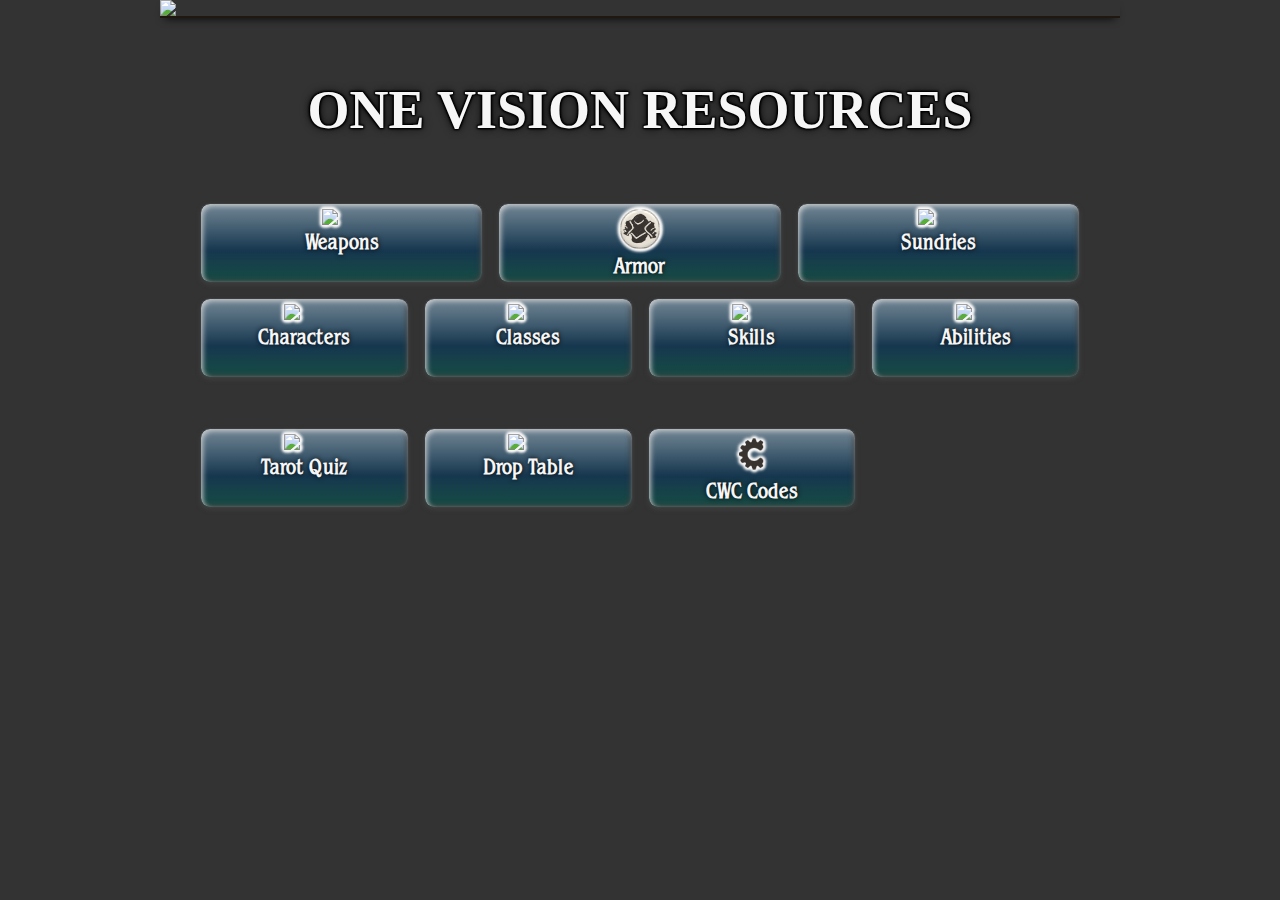
==== commit 1c02ce4a: "Added drop table page" ====
--- a/index.html
+++ b/index.html
@@ -1,67 +1,68 @@
-<!doctype html>
-<html lang="en">
-
-<head>
-    <title>Tactics Ogre - One Vision</title>
-    <meta charset="utf-8">
-    <meta name="viewport" content="width=device-width, initial-scale=1, shrink-to-fit=no">
-    <link rel="shortcut icon" type="image/x-icon" href="img/icon-shortcut.png" />
-    <link rel="stylesheet" href="css/app.css" type="text/css" />
-    <script src="js/app.js" type="text/javascript"></script>
-</head>
-
-<body>
-
-    <div class="page-home">
-        <div class="ov-main-container container">
-            <div class="ov-banner">
-                <img src="img/banner-home.png">
-                <h1>One Vision Resources</h1>
-            </div>
-            <div class="ov-content">
-                <div class="ov-menu-grid">
-                    <div class="width-1-3">
-                        <a href="weapons.html"><img src="img/icons/equip-sword2h.png">Weapons</a>
-                    </div>
-                    <div class="width-1-3">
-                        <a href="armor.html"><img src="img/icons/equip-armorheavy.png">Armor</a>
-                    </div>
-                    <div class="width-1-3">
-                        <a href="sundries.html"><img src="img/icons/item-consumable.png">Sundries</a>
-                    </div>
-                    <div class="width-1-4">
-                        <a href="characters.html"><img src="img/icons/category-character.png">Characters</a>
-                    </div>
-                    <div class="width-1-4">
-                        <a href="classes.html"><img src="img/icons/category-class.png">Classes</a>
-                    </div>
-                    <div class="width-1-4">
-                        <a href="skills.html"><img src="img/icons/category-skill.png">Skills</a>
-                    </div>
-                    <div class="width-1-4">
-                        <a href="abilities.html"><img src="img/icons/category-ability.png">Abilities</a>
-                    </div>
-                </div>
-                <div class="ov-menu-grid">
-                    <div class="width-1-4">
-                        <a href="tarot.html"><img src="img/icons/category-tarot.png">Tarot Quiz</a>
-                    </div>
-                    <div class="width-1-4">
-                        <a href="cheats.html"><img src="img/icons/category-cheat.png">CWC Codes</a>
-                    </div>
-                    <div class="width-1-4">
-
-                    </div>
-                    <div class="width-1-4">
-
-                    </div>
-                </div>
-            </div>
-            <footer>
-                <div class="text-right">Current Mod Version: <b>1.05</b></div>
-            </footer>
-        </div>
-    </div>
-
-</body>
-</html>
+<!doctype html>
+<html lang="en">
+
+<head>
+    <title>Tactics Ogre - One Vision</title>
+    <meta charset="utf-8">
+    <meta name="viewport" content="width=device-width, initial-scale=1, shrink-to-fit=no">
+    <link rel="shortcut icon" type="image/x-icon" href="img/icon-shortcut.png"/>
+    <link rel="stylesheet" href="css/app.css" type="text/css"/>
+    <script src="js/data.js" type="text/javascript"></script>
+    <script src="js/app.js" type="text/javascript"></script>
+</head>
+
+<body>
+
+    <div class="page-home">
+        <div class="ov-main-container container">
+            <div class="ov-banner">
+                <img src="img/banner-home.png">
+                <h1>One Vision Resources</h1>
+            </div>
+            <div class="ov-content">
+                <div class="ov-menu-grid">
+                    <div class="width-1-3">
+                        <a href="weapons.html"><img src="img/icons/equip-sword2h.png">Weapons</a>
+                    </div>
+                    <div class="width-1-3">
+                        <a href="armor.html"><img src="img/icons/equip-armorheavy.png">Armor</a>
+                    </div>
+                    <div class="width-1-3">
+                        <a href="sundries.html"><img src="img/icons/item-consumable.png">Sundries</a>
+                    </div>
+                    <div class="width-1-4">
+                        <a href="characters.html"><img src="img/icons/category-character.png">Characters</a>
+                    </div>
+                    <div class="width-1-4">
+                        <a href="classes.html"><img src="img/icons/category-class.png">Classes</a>
+                    </div>
+                    <div class="width-1-4">
+                        <a href="skills.html"><img src="img/icons/category-skill.png">Skills</a>
+                    </div>
+                    <div class="width-1-4">
+                        <a href="abilities.html"><img src="img/icons/category-ability.png">Abilities</a>
+                    </div>
+                </div>
+                <div class="ov-menu-grid">
+                    <div class="width-1-4">
+                        <a href="tarot.html"><img src="img/icons/category-tarot.png">Tarot Quiz</a>
+                    </div>
+                    <div class="width-1-4">
+                        <a href="drops.html"><img src="img/icons/item-treasure.png">Drop Table</a>
+                    </div>
+                    <div class="width-1-4">
+                        <a href="cheats.html"><img src="img/icons/category-cheat.png">CWC Codes</a>
+                    </div>
+                    <div class="width-1-4">
+
+                    </div>
+                </div>
+            </div>
+            <footer>
+                <div class="text-right">Current Mod Version: <b>1.07</b></div>
+            </footer>
+        </div>
+    </div>
+
+</body>
+</html>
--- a/css/app.css
+++ b/css/app.css
@@ -144,6 +144,106 @@
     margin: 5px auto;
   }
 }
+.ov-navigation {
+  background-color: #e8e3de;
+  position: fixed;
+  left: max(5px, 50% - 475px);
+  bottom: 5px;
+  border-radius: 16px;
+  overflow: visible;
+  z-index: 999;
+  box-shadow: 0 1px 3px #5f5854;
+}
+.ov-navigation .accordion-title {
+  background: url("../img/icon-shortcut.png") center / 22px no-repeat, #25282C;
+  position: absolute;
+  height: 38px;
+  width: 32px;
+  bottom: 0;
+  left: 0;
+  padding: 0;
+  border-radius: 500px;
+  box-shadow: 0 1px 3px #5f5854;
+  outline: 2px solid #DABA40;
+  outline-offset: -3px;
+}
+.ov-navigation .accordion-title i {
+  font-family: BenguiatITC-Condensed, serif;
+  display: none;
+  position: absolute;
+  background-color: #eee;
+  font-style: normal;
+  font-weight: bold;
+  width: 16px;
+  height: 2px;
+  left: calc(50% - 8px);
+  top: calc(50% - 1px);
+  pointer-events: none;
+}
+.ov-navigation .accordion-title i:before,
+.ov-navigation .accordion-title i:after {
+  content: '';
+  display: block;
+  position: absolute;
+  background-color: #eee;
+  width: 16px;
+  height: 2px;
+  top: calc(50% - 7px);
+}
+.ov-navigation .accordion-title i:after {
+  top: calc(50% + 5px);
+}
+.ov-navigation .accordion-content {
+  height: 0;
+  width: 0;
+  overflow: hidden;
+  border-radius: 16px;
+  border: 0 solid transparent;
+}
+.ov-navigation .accordion-content > ul {
+  padding: 10px 10px 42px;
+  transition: opacity 1s ease;
+}
+.ov-navigation .accordion-content > ul > li {
+  padding: 2px 0;
+}
+.ov-navigation .accordion-content > ul > li > a {
+  display: block;
+  color: #333;
+  font-size: 18px;
+  line-height: 20px;
+  padding: 2px 10px 2px 2px;
+  white-space: nowrap;
+  border-radius: 8px;
+}
+.ov-navigation .accordion-content > ul > li > a img {
+  max-width: 20px;
+  margin-right: 4px;
+  vertical-align: bottom;
+}
+.ov-navigation .accordion-content > ul > li > a:hover {
+  background: rgba(255, 255, 255, 0.4);
+}
+.ov-navigation .accordion-content > ul > li.active > a {
+  background-color: rgba(238, 149, 0, 0.3);
+  pointer-events: none;
+  font-weight: bold;
+}
+.ov-navigation .accordion-content > ul > hr {
+  margin: 5px 0;
+  border: 0;
+  border-top: 2px solid #ccc;
+}
+.ov-navigation.open .accordion-title {
+  height: 44px;
+  width: 38px;
+  bottom: -3px;
+  left: -3px;
+}
+.ov-navigation.open .accordion-content {
+  width: auto;
+  border: 2px solid #7c7672;
+}
 .float-left {
   float: left;
 }
@@ -223,6 +323,29 @@
   background: transparent;
   border: none;
   cursor: pointer;
+}
+button.ov-btn {
+  background-color: rgba(255, 255, 255, 0.4);
+  color: #333;
+  font-family: sans-serif;
+  font-size: 0.625rem;
+  font-weight: bold;
+  text-shadow: 0 0 6px white;
+  padding: 2px 8px 2px;
+  margin-right: 5px;
+  border-radius: 500px;
+  border: 1px solid rgba(95, 88, 84, 0.6);
+  box-shadow: inset 0 0 3px rgba(95, 88, 84, 0.6);
+}
+button.ov-btn.active {
+  border-color: #af6025;
+  box-shadow: inset 0 0 3px #ee9500;
+}
+@media only screen and (min-width: 720px) {
+  button.ov-btn {
+    font-size: 0.75rem;
+    padding: 3px 10px 2px;
+  }
 }
 canvas,
 img,
@@ -481,15 +604,130 @@
   opacity: 1;
   height: auto;
 }
+[data-tooltip] {
+  position: relative;
+  cursor: pointer;
+}
+[data-tooltip]:before {
+  content: '';
+  position: absolute;
+  background: linear-gradient(90deg, transparent, #ee9500);
+  left: 0;
+  bottom: 1px;
+  height: 1px;
+  width: calc(100% + 1px);
+}
+[data-tooltip]:after {
+  content: '';
+  position: absolute;
+  background: linear-gradient(transparent, #ee9500);
+  left: calc(100% + 1px);
+  bottom: 1px;
+  height: 100%;
+  max-height: 0;
+  width: 2px;
+  transition: max-height 250ms ease-out;
+}
+[data-tooltip]:hover:after,
+[data-tooltip].open:after {
+  max-height: 100%;
+}
+[data-tooltip] > .tooltip {
+  position: absolute;
+  background-color: #f2f0ed;
+  color: #333;
+  cursor: default;
+  font-size: 0.875rem;
+  font-weight: normal;
+  width: max-content;
+  max-width: 220px;
+  bottom: calc(100% + 5px);
+  left: 50%;
+  transform: translate(-50%, 0);
+  padding: 5px;
+  border: 2px solid #ee9500;
+  border-radius: 6px;
+  box-shadow: 1px 1px 4px #5f5854;
+  animation: fadeIn ease 250ms;
+}
+[data-tooltip] > .tooltip:before {
+  content: '';
+  position: absolute;
+  background-color: #ee9500;
+  left: calc(50% - 1.5px);
+  top: calc(100% + 1px);
+  width: 3px;
+  height: 8px;
+  border-bottom-left-radius: 100%;
+  border-bottom-right-radius: 100%;
+  box-shadow: 1px 1px 2px #5f5854;
+}
+[data-tooltip] > .tooltip p {
+  margin-top: 6px;
+}
+[data-tooltip][data-tooltip*=obtain] > .tooltip > ul {
+  display: flex;
+  width: 500px;
+  max-width: 100%;
+  flex-wrap: wrap;
+  font-size: 0.7rem;
+  list-style: none;
+  padding: 0;
+}
+[data-tooltip][data-tooltip*=obtain] > .tooltip > ul li {
+  width: 100%;
+  font-size: 0.7rem !important;
+  margin-left: 10px;
+}
+[data-tooltip][data-tooltip*=obtain] > .tooltip > ul.drop,
+[data-tooltip][data-tooltip*=obtain] > .tooltip > ul.steal,
+[data-tooltip][data-tooltip*=obtain] > .tooltip > ul.auction {
+  list-style: circle;
+}
+[data-tooltip][data-tooltip*=obtain] > .tooltip > ul.drop li,
+[data-tooltip][data-tooltip*=obtain] > .tooltip > ul.steal li,
+[data-tooltip][data-tooltip*=obtain] > .tooltip > ul.auction li {
+  margin-left: 15px;
+}
+[data-tooltip][data-tooltip*=obtain] > .tooltip > ul.craft li span {
+  display: inline-block;
+}
+[data-tooltip][data-tooltip*=obtain] > .tooltip > ul.craft li b {
+  display: inline-block;
+  width: 20px;
+  float: right;
+}
+[data-tooltip][data-tooltip*=itemset] > .tooltip > ul {
+  display: flex;
+  width: 500px;
+  max-width: 100%;
+  flex-wrap: wrap;
+  font-size: 0.7rem;
+  list-style: none;
+  padding: 0;
+  margin-top: 6px;
+}
+[data-tooltip][data-tooltip*=itemset] > .tooltip > ul li {
+  width: 100%;
+  font-size: 0.7rem !important;
+}
+[data-tooltip][data-tooltip*=itemset] > .tooltip > ul li img {
+  display: inline-block;
+  position: relative;
+  height: 12px;
+  margin-right: 4px;
+  border-radius: 50%;
+  top: 2px;
+}
 #sidePanel {
   display: none;
   position: fixed;
-  right: max(15px, 50% - 860px);
+  right: max(10px, 50% - 860px);
   top: 0;
-  width: calc(100% - 30px);
-  max-width: 360px;
+  width: calc(100% - 20px);
+  max-width: 370px;
   max-height: 100vh;
-  padding: 30px 0 15px;
+  padding: 30px 5px 15px;
   overflow-y: scroll;
   -ms-overflow-style: none;
   scrollbar-width: none;
@@ -534,6 +772,7 @@
   padding: 30px;
   border: 2px solid #5f5854;
   border-radius: 20px;
+  box-shadow: 1px 1px 4px #5f5854;
 }
 #sidePanel .panel .content table {
   width: 100%;
@@ -628,7 +867,7 @@
 #sidePanel .panel .content .stats-effect > div > div {
   width: 50%;
 }
-#sidePanel .panel .content .stats-effect > div > div:nth-child(2n + 1) span {
+#sidePanel .panel .content .stats-effect > div > div:nth-child(2n + 1) li > span {
   min-width: 60px;
 }
 #sidePanel .panel .content .stats-effect > div > div:nth-child(2n) b {
@@ -690,11 +929,11 @@
 #sidePanel .panel .content .stats-effect [class^='effect-'] > div {
   width: 100%;
 }
-#sidePanel .panel .content .stats-effect [class^='effect-'] > div li > span {
+#sidePanel .panel .content .stats-effect [class^='effect-'] > div ul > li > span {
   min-width: 80px;
 }
-#sidePanel .panel .content .stats-effect [class^='effect-'] > div .effect span,
-#sidePanel .panel .content .stats-effect [class^='effect-'] > div .restrict span {
+#sidePanel .panel .content .stats-effect [class^='effect-'] > div .effect > span,
+#sidePanel .panel .content .stats-effect [class^='effect-'] > div .restrict > span {
   float: left;
 }
 #sidePanel .panel .content .stats-effect [class^='effect-'] > div .effect b,
@@ -1171,11 +1410,11 @@
   font-size: 0.875rem;
   margin-top: 15px;
 }
-#sidePanel.weapons-panel .panel .content .stats-extra span {
+#sidePanel.weapons-panel .panel .content .stats-extra ul li > span {
   display: inline-block;
   min-width: 120px;
 }
-#sidePanel.weapons-panel .panel .content .stats-extra .itemset b {
+#sidePanel.weapons-panel .panel .content .stats-extra .itemset > b {
   color: #29a329;
 }
 #sidePanel.weapons-panel .panel .content .stats-extra .restriction {
@@ -1352,11 +1591,11 @@
   font-size: 0.875rem;
   margin-top: 15px;
 }
-#sidePanel.armor-panel .panel .content .stats-extra span {
+#sidePanel.armor-panel .panel .content .stats-extra ul li > span {
   display: inline-block;
   min-width: 120px;
 }
-#sidePanel.armor-panel .panel .content .stats-extra .itemset b {
+#sidePanel.armor-panel .panel .content .stats-extra .itemset > b {
   color: #29a329;
 }
 #sidePanel.armor-panel .panel .content .stats-extra .restriction {
@@ -1515,7 +1754,7 @@
   font-size: 0.875rem;
   margin-top: 15px;
 }
-#sidePanel.sundries-panel .panel .content .stats-extra span {
+#sidePanel.sundries-panel .panel .content .stats-extra ul li > span {
   display: inline-block;
   min-width: 120px;
 }
@@ -1925,7 +2164,7 @@
 #sidePanel.classes-panel .panel .content .stats-extra > ul li {
   font-size: 0.875rem;
 }
-#sidePanel.classes-panel .panel .content .stats-extra > ul li span {
+#sidePanel.classes-panel .panel .content .stats-extra > ul li > span {
   display: inline-block;
   min-width: 110px;
 }
@@ -2124,230 +2363,6 @@
   width: 100%;
   margin-top: 5px;
   margin-left: 15px;
-}
-.page-cheats .ov-accordion {
-  background-color: #e8e3de;
-  border-radius: 5px;
-}
-.page-cheats .ov-accordion:not(:first-child) {
-  margin-top: 5px;
-}
-.page-cheats .ov-accordion > li .accordion-title {
-  background-color: #5f5854;
-  color: #eee;
-  font-size: 1rem;
-  text-align: left;
-  padding: 3px 15px;
-  text-shadow: 0 0 5px #000;
-  border-radius: 4px;
-}
-.page-cheats .ov-accordion > li .accordion-title:after {
-  font-size: 0.875rem;
-}
-.page-cheats .ov-accordion > li .accordion-title:hover {
-  color: #ee9500;
-}
-.page-cheats .ov-accordion > li .accordion-content > div {
-  margin: 20px 20px 15px;
-}
-.page-cheats .ov-accordion > li .accordion-content label {
-  display: block;
-}
-.page-cheats .ov-accordion > li .accordion-content select {
-  background-color: #f2f0ed;
-  font-family: sans-serif;
-  width: 100%;
-  padding: 5px 10px;
-  border: 1px solid #5f5854;
-  border-radius: 4px;
-  outline: none;
-}
-.page-cheats .ov-accordion > li .accordion-content select option {
-  background-color: #f2f0ed;
-  font-family: sans-serif;
-}
-.page-cheats .ov-accordion > li .accordion-content input[type=text],
-.page-cheats .ov-accordion > li .accordion-content input[type=number] {
-  background-color: #f2f0ed;
-  font-family: sans-serif;
-  width: 100%;
-  padding: 5px 10px;
-  border: 1px solid #5f5854;
-  border-radius: 4px;
-  outline: none;
-}
-.page-cheats .ov-accordion > li .accordion-content p.info {
-  font-family: sans-serif;
-  font-size: 0.875rem;
-  font-style: italic;
-  margin: 10px 0;
-}
-.page-cheats .ov-accordion > li .accordion-content p.info.red {
-  font-size: 1rem;
-}
-.page-cheats .ov-accordion > li .accordion-content p.info.monospace {
-  font-family: monospace;
-  font-style: normal;
-}
-.page-cheats .ov-accordion > li .accordion-content .generator {
-  margin-bottom: 30px;
-}
-.page-cheats .ov-accordion > li .accordion-content .generator p.info {
-  font-size: 0.7rem;
-}
-.page-cheats .ov-accordion > li .accordion-content .generator p.info.red,
-.page-cheats .ov-accordion > li .accordion-content .generator p.info.monospace {
-  font-size: 0.875rem;
-}
-.page-cheats .ov-accordion > li .accordion-content .generator p.info.monospace {
-  background-color: #f2f0ed;
-  padding: 5px 10px;
-  border: 1px solid #ccc;
-}
-.page-cheats .ov-accordion > li .accordion-content .generator p.result {
-  background-color: #f2f0ed;
-  font-family: monospace;
-  width: 100%;
-  border: 1px solid #5f5854;
-  border-radius: 4px;
-  padding: 20px;
-}
-.page-cheats .ov-accordion > li .accordion-content .generator .input-group {
-  display: flex;
-  flex-wrap: wrap;
-  justify-content: center;
-}
-.page-cheats .ov-accordion > li .accordion-content .generator .input-group:not(:first-child) {
-  margin-top: 15px;
-}
-.page-cheats .ov-accordion > li .accordion-content .generator .input-group > div {
-  width: 100%;
-  padding: 10px 20px;
-}
-.page-cheats .ov-accordion > li .accordion-content .ov-accordion {
-  background-color: #f2f0ed;
-  border-radius: 12px;
-  box-shadow: inset 0 0 3px rgba(95, 88, 84, 0.6);
-}
-.page-cheats .ov-accordion > li .accordion-content .ov-accordion > li .accordion-title {
-  background-color: transparent;
-  color: #333;
-  font-size: 1rem;
-  padding: 2px 10px 2px;
-  border-radius: 12px;
-  text-shadow: none;
-}
-.page-cheats .ov-accordion > li .accordion-content .ov-accordion > li .accordion-title:after {
-  font-size: 0.875rem;
-}
-.page-cheats .ov-accordion > li .accordion-content .ov-accordion > li .accordion-title:hover {
-  color: #ee9500;
-}
-.page-cheats .ov-accordion > li .accordion-content .ov-accordion > li.open .accordion-title {
-  color: #ee9500;
-}
-.page-cheats .ov-accordion > li.open .accordion-title {
-  color: #ee9500;
-}
-.page-cheats .ov-accordion#spellTeacher .input-group {
-  flex-direction: column-reverse;
-}
-.page-cheats .ov-accordion#spellTeacher fieldset {
-  position: relative;
-  padding: 10px;
-  border: 1px solid #ccc;
-}
-.page-cheats .ov-accordion#spellTeacher fieldset:not(:first-child) {
-  margin-top: 10px;
-}
-.page-cheats .ov-accordion#spellTeacher fieldset legend img {
-  height: 20px;
-  width: auto;
-  background-color: #E7E2D6;
-  border: 1px solid #7c7672;
-  border-radius: 50%;
-  box-shadow: 0 1px 0 #7c7672, inset 0 2px 0 #fff;
-  vertical-align: middle;
-}
-.page-cheats .ov-accordion#spellTeacher fieldset legend span {
-  font-size: 1.2rem;
-  font-weight: bold;
-  margin-left: 5px;
-  line-height: 20px;
-  vertical-align: middle;
-}
-.page-cheats .ov-accordion#spellTeacher fieldset legend label {
-  background-color: #f2f0ed;
-  position: absolute;
-  font-size: 0.7rem;
-  line-height: 14px;
-  border-radius: 500px;
-  right: 10px;
-  top: -20px;
-  padding: 2px 8px;
-}
-.page-cheats .ov-accordion#spellTeacher fieldset legend label input[type=checkbox] {
-  margin: 0 0 0 5px;
-}
-.page-cheats .ov-accordion#spellTeacher fieldset input[type=checkbox] {
-  margin: 2px 10px 2px 0;
-  cursor: pointer;
-}
-.page-cheats .ov-accordion#spellTeacher #spTeachSpells label {
-  display: inline-block;
-  padding-left: 5px;
-  cursor: pointer;
-}
-.page-cheats .ov-accordion#spellTeacher #spTeachSpells label:hover {
-  color: #ee9500;
-}
-.page-cheats .ov-accordion#spellTeacher #spTeachSpells label.orange:hover {
-  color: #ffac22;
-}
-.page-cheats .ov-accordion#spellTeacher #spTeachSpells label.red:hover {
-  color: #ff7463;
-}
-.page-cheats .ov-accordion#spellTeacher label[for=spTeachResult] {
-  margin-top: 60px;
-}
-@media only screen and (min-width: 480px) {
-  .page-cheats .ov-accordion > li .accordion-title {
-    font-size: 1.2rem;
-    padding: 5px 20px;
-    border-radius: 5px;
-  }
-  .page-cheats .ov-accordion > li .accordion-title:after {
-    font-size: 1rem;
-  }
-  .page-cheats .ov-accordion > li .accordion-content .generator .input-group > div.width-1-3 {
-    width: calc(100% / 3);
-  }
-  .page-cheats .ov-accordion > li .accordion-content .generator .input-group > div.width-2-3 {
-    width: calc(100% * 2 / 3);
-  }
-  .page-cheats .ov-accordion > li .accordion-content .generator .input-group > div.width-1-4 {
-    width: calc(100% / 2);
-  }
-}
-@media only screen and (min-width: 768px) {
-  .page-cheats .ov-accordion > li .accordion-content .generator .input-group > div.width-1-2 {
-    width: calc(100% / 2);
-  }
-  .page-cheats .ov-accordion > li .accordion-content .generator .input-group > div.width-1-3 {
-    width: calc(100% / 3);
-  }
-  .page-cheats .ov-accordion > li .accordion-content .generator .input-group > div.width-1-4 {
-    width: calc(100% / 4);
-  }
-  .page-cheats .ov-accordion > li .accordion-content .generator .input-group > div.width-3-4 {
-    width: calc(100% * 3 / 4);
-  }
-  .page-cheats .ov-accordion#spellTeacher .input-group {
-    flex-direction: row;
-  }
-  .page-cheats .ov-accordion#templateTweaker .ov-accordion {
-    width: 66%;
-  }
 }
 .page-tarot .tarot-information {
   padding: 30px 0 15px;
@@ -2738,3 +2753,415 @@
     font-size: 1rem;
   }
 }
+.page-drops .ov-accordion {
+  background-color: #e8e3de;
+  border-radius: 5px;
+}
+.page-drops .ov-accordion:not(:first-child) {
+  margin-top: 5px;
+}
+.page-drops .ov-accordion > li .accordion-title {
+  background-color: #5f5854;
+  color: #eee;
+  font-size: 1rem;
+  text-align: left;
+  padding: 3px 15px;
+  text-shadow: 0 0 5px #000;
+  border-radius: 4px;
+}
+.page-drops .ov-accordion > li .accordion-title:after {
+  font-size: 0.875rem;
+}
+.page-drops .ov-accordion > li .accordion-title:hover {
+  color: #ee9500;
+}
+.page-drops .ov-accordion > li .accordion-content > div {
+  margin: 5px 10px 10px;
+}
+.page-drops .ov-accordion > li .accordion-content > div > button.law {
+  color: #0e6dcd;
+}
+.page-drops .ov-accordion > li .accordion-content > div > button.law.active {
+  border-color: #0e6dcd;
+  box-shadow: inset 0 0 3px #0e6dcd;
+}
+.page-drops .ov-accordion > li .accordion-content > div > button.law.active ~ table tr.neutral,
+.page-drops .ov-accordion > li .accordion-content > div > button.law.active ~ table tr.chaos {
+  display: none;
+}
+.page-drops .ov-accordion > li .accordion-content > div > button.neutral {
+  color: #29a329;
+}
+.page-drops .ov-accordion > li .accordion-content > div > button.neutral.active {
+  border-color: #29a329;
+  box-shadow: inset 0 0 3px #29a329;
+}
+.page-drops .ov-accordion > li .accordion-content > div > button.neutral.active ~ table tr.law,
+.page-drops .ov-accordion > li .accordion-content > div > button.neutral.active ~ table tr.chaos {
+  display: none;
+}
+.page-drops .ov-accordion > li .accordion-content > div > button.chaos {
+  color: #ff4630;
+}
+.page-drops .ov-accordion > li .accordion-content > div > button.chaos.active {
+  border-color: #ff4630;
+  box-shadow: inset 0 0 3px #ff4630;
+}
+.page-drops .ov-accordion > li .accordion-content > div > button.chaos.active ~ table tr.law,
+.page-drops .ov-accordion > li .accordion-content > div > button.chaos.active ~ table tr.neutral {
+  display: none;
+}
+.page-drops .ov-accordion > li .accordion-content > div table {
+  width: 100%;
+  border-spacing: 0;
+  background-color: rgba(255, 255, 255, 0.4);
+  border-radius: 5px;
+  margin-top: 5px;
+}
+.page-drops .ov-accordion > li .accordion-content > div table thead tr th {
+  background-color: rgba(160, 152, 147, 0.6);
+  font-size: 0.75rem;
+  padding: 0 3px;
+}
+.page-drops .ov-accordion > li .accordion-content > div table thead tr th:nth-child(1) {
+  padding: 0 5px 0 10px;
+  border-top-left-radius: 5px;
+  border-bottom-left-radius: 5px;
+}
+.page-drops .ov-accordion > li .accordion-content > div table thead tr th:last-child {
+  border-top-right-radius: 5px;
+  border-bottom-right-radius: 5px;
+}
+.page-drops .ov-accordion > li .accordion-content > div table tbody tr:hover {
+  background-color: rgba(255, 255, 255, 0.4);
+}
+.page-drops .ov-accordion > li .accordion-content > div table tbody td {
+  font-size: 0.75rem;
+  padding: 0 3px;
+  border-bottom: 1px solid rgba(219, 216, 215, 0.6);
+}
+.page-drops .ov-accordion > li .accordion-content > div table tbody td.battle,
+.page-drops .ov-accordion > li .accordion-content > div table tbody td.act {
+  text-align: center;
+  width: 6px;
+}
+.page-drops .ov-accordion > li .accordion-content > div table tbody td.area {
+  width: auto;
+}
+.page-drops .ov-accordion > li .accordion-content > div table tbody td.target i,
+.page-drops .ov-accordion > li .accordion-content > div table tbody td.area i {
+  font-family: sans-serif;
+  color: #ff4630;
+  display: inline-block;
+  position: relative;
+  font-size: 0.625rem;
+  font-style: normal;
+  font-weight: bold;
+  text-align: center;
+  width: 14px;
+  bottom: 0;
+  text-shadow: 0 0 2px #f8f8f8;
+}
+.page-drops .ov-accordion > li .accordion-content > div table tbody td.target i.drop,
+.page-drops .ov-accordion > li .accordion-content > div table tbody td.area i.drop {
+  background: url('../img/icons/icon-drop.png') center / 100% no-repeat;
+}
+.page-drops .ov-accordion > li .accordion-content > div table tbody td.target i.steal,
+.page-drops .ov-accordion > li .accordion-content > div table tbody td.area i.steal {
+  background: url('../img/icons/icon-steal.png') center / 100% no-repeat;
+}
+.page-drops .ov-accordion > li .accordion-content > div table tbody td.target i.hg,
+.page-drops .ov-accordion > li .accordion-content > div table tbody td.area i.hg {
+  background: url('../img/icons/icon-fork.png') center / 100% no-repeat;
+}
+.page-drops .ov-accordion > li .accordion-content > div table tbody td.loot {
+  position: relative;
+  padding-left: 14px;
+}
+.page-drops .ov-accordion > li .accordion-content > div table tbody td.loot img {
+  position: absolute;
+  text-align: center;
+  width: 13px;
+  left: 0;
+  top: 50%;
+  transform: translateY(-50%);
+  border-radius: 50%;
+}
+.page-drops .ov-accordion > li .accordion-content > div table tbody td.loot img.uni {
+  border: 1px solid rgba(238, 149, 0, 0.8);
+  box-shadow: 0 0 2px #ee9500 inset;
+}
+.page-drops .ov-accordion > li .accordion-content > div table.act tbody td.target {
+  width: 30%;
+}
+.page-drops .ov-accordion > li .accordion-content > div table.act tbody td.loot {
+  width: 25%;
+}
+.page-drops .ov-accordion > li .accordion-content > div table.phorampa tbody td.target {
+  width: 30%;
+}
+.page-drops .ov-accordion > li .accordion-content > div table.phorampa tbody td.loot {
+  width: 25%;
+}
+@media only screen and (min-width: 720px) {
+  .page-drops .ov-accordion > li .accordion-title {
+    font-size: 1.2rem;
+    padding: 5px 20px;
+    border-radius: 5px;
+  }
+  .page-drops .ov-accordion > li .accordion-title:after {
+    font-size: 1rem;
+  }
+  .page-drops .ov-accordion > li .accordion-content > div {
+    margin: 10px 20px 15px;
+  }
+  .page-drops .ov-accordion > li .accordion-content > div table thead tr th {
+    font-size: 1rem;
+    padding: 0 5px;
+  }
+  .page-drops .ov-accordion > li .accordion-content > div table tbody td {
+    font-size: 1rem;
+    padding: 0 5px;
+  }
+  .page-drops .ov-accordion > li .accordion-content > div table tbody td.battle,
+  .page-drops .ov-accordion > li .accordion-content > div table tbody td.act {
+    width: 10px;
+    padding: 0 5px;
+  }
+  .page-drops .ov-accordion > li .accordion-content > div table tbody td.target i,
+  .page-drops .ov-accordion > li .accordion-content > div table tbody td.area i {
+    font-size: 0.75rem;
+    width: 20px;
+    bottom: 1px;
+  }
+  .page-drops .ov-accordion > li .accordion-content > div table tbody td.loot {
+    padding-left: 20px;
+  }
+  .page-drops .ov-accordion > li .accordion-content > div table tbody td.loot img {
+    width: 19px;
+  }
+}
+.page-cheats .ov-accordion {
+  background-color: #e8e3de;
+  border-radius: 5px;
+}
+.page-cheats .ov-accordion:not(:first-child) {
+  margin-top: 5px;
+}
+.page-cheats .ov-accordion > li .accordion-title {
+  background-color: #5f5854;
+  color: #eee;
+  font-size: 1rem;
+  text-align: left;
+  padding: 3px 15px;
+  text-shadow: 0 0 5px #000;
+  border-radius: 4px;
+}
+.page-cheats .ov-accordion > li .accordion-title:after {
+  font-size: 0.875rem;
+}
+.page-cheats .ov-accordion > li .accordion-title:hover {
+  color: #ee9500;
+}
+.page-cheats .ov-accordion > li .accordion-content > div {
+  margin: 20px 20px 15px;
+}
+.page-cheats .ov-accordion > li .accordion-content label {
+  display: block;
+}
+.page-cheats .ov-accordion > li .accordion-content select {
+  background-color: #f2f0ed;
+  font-family: sans-serif;
+  width: 100%;
+  padding: 5px 10px;
+  border: 1px solid #5f5854;
+  border-radius: 4px;
+  outline: none;
+}
+.page-cheats .ov-accordion > li .accordion-content select option {
+  background-color: #f2f0ed;
+  font-family: sans-serif;
+}
+.page-cheats .ov-accordion > li .accordion-content input[type=text],
+.page-cheats .ov-accordion > li .accordion-content input[type=number] {
+  background-color: #f2f0ed;
+  font-family: sans-serif;
+  width: 100%;
+  padding: 5px 10px;
+  border: 1px solid #5f5854;
+  border-radius: 4px;
+  outline: none;
+}
+.page-cheats .ov-accordion > li .accordion-content p.info {
+  font-family: sans-serif;
+  font-size: 0.875rem;
+  font-style: italic;
+  margin: 10px 0;
+}
+.page-cheats .ov-accordion > li .accordion-content p.info.red {
+  font-size: 1rem;
+}
+.page-cheats .ov-accordion > li .accordion-content p.info.monospace {
+  font-family: monospace;
+  font-style: normal;
+}
+.page-cheats .ov-accordion > li .accordion-content .generator {
+  margin-bottom: 30px;
+}
+.page-cheats .ov-accordion > li .accordion-content .generator p.info {
+  font-size: 0.7rem;
+}
+.page-cheats .ov-accordion > li .accordion-content .generator p.info.red,
+.page-cheats .ov-accordion > li .accordion-content .generator p.info.monospace {
+  font-size: 0.875rem;
+}
+.page-cheats .ov-accordion > li .accordion-content .generator p.info.monospace {
+  background-color: #f2f0ed;
+  padding: 5px 10px;
+  border: 1px solid #ccc;
+}
+.page-cheats .ov-accordion > li .accordion-content .generator p.result {
+  background-color: #f2f0ed;
+  font-family: monospace;
+  width: 100%;
+  border: 1px solid #5f5854;
+  border-radius: 4px;
+  padding: 20px;
+}
+.page-cheats .ov-accordion > li .accordion-content .generator .input-group {
+  display: flex;
+  flex-wrap: wrap;
+  justify-content: center;
+}
+.page-cheats .ov-accordion > li .accordion-content .generator .input-group:not(:first-child) {
+  margin-top: 15px;
+}
+.page-cheats .ov-accordion > li .accordion-content .generator .input-group > div {
+  width: 100%;
+  padding: 10px 20px;
+}
+.page-cheats .ov-accordion > li .accordion-content .ov-accordion {
+  background-color: #f2f0ed;
+  border-radius: 12px;
+  box-shadow: inset 0 0 3px rgba(95, 88, 84, 0.6);
+}
+.page-cheats .ov-accordion > li .accordion-content .ov-accordion > li .accordion-title {
+  background-color: transparent;
+  color: #333;
+  font-size: 1rem;
+  padding: 2px 10px 2px;
+  border-radius: 12px;
+  text-shadow: none;
+}
+.page-cheats .ov-accordion > li .accordion-content .ov-accordion > li .accordion-title:after {
+  font-size: 0.875rem;
+}
+.page-cheats .ov-accordion > li .accordion-content .ov-accordion > li .accordion-title:hover {
+  color: #ee9500;
+}
+.page-cheats .ov-accordion > li .accordion-content .ov-accordion > li.open .accordion-title {
+  color: #ee9500;
+}
+.page-cheats .ov-accordion > li.open .accordion-title {
+  color: #ee9500;
+}
+.page-cheats .ov-accordion#spellTeacher .input-group {
+  flex-direction: column-reverse;
+}
+.page-cheats .ov-accordion#spellTeacher fieldset {
+  position: relative;
+  padding: 10px;
+  border: 1px solid #ccc;
+}
+.page-cheats .ov-accordion#spellTeacher fieldset:not(:first-child) {
+  margin-top: 10px;
+}
+.page-cheats .ov-accordion#spellTeacher fieldset legend img {
+  height: 20px;
+  width: auto;
+  background-color: #E7E2D6;
+  border: 1px solid #7c7672;
+  border-radius: 50%;
+  box-shadow: 0 1px 0 #7c7672, inset 0 2px 0 #fff;
+  vertical-align: middle;
+}
+.page-cheats .ov-accordion#spellTeacher fieldset legend span {
+  font-size: 1.2rem;
+  font-weight: bold;
+  margin-left: 5px;
+  line-height: 20px;
+  vertical-align: middle;
+}
+.page-cheats .ov-accordion#spellTeacher fieldset legend label {
+  background-color: #f2f0ed;
+  position: absolute;
+  font-size: 0.7rem;
+  line-height: 14px;
+  border-radius: 500px;
+  right: 10px;
+  top: -20px;
+  padding: 2px 8px;
+}
+.page-cheats .ov-accordion#spellTeacher fieldset legend label input[type=checkbox] {
+  margin: 0 0 0 5px;
+}
+.page-cheats .ov-accordion#spellTeacher fieldset input[type=checkbox] {
+  margin: 2px 10px 2px 0;
+  cursor: pointer;
+}
+.page-cheats .ov-accordion#spellTeacher #spTeachSpells label {
+  display: inline-block;
+  padding-left: 5px;
+  cursor: pointer;
+}
+.page-cheats .ov-accordion#spellTeacher #spTeachSpells label:hover {
+  color: #ee9500;
+}
+.page-cheats .ov-accordion#spellTeacher #spTeachSpells label.orange:hover {
+  color: #ffac22;
+}
+.page-cheats .ov-accordion#spellTeacher #spTeachSpells label.red:hover {
+  color: #ff7463;
+}
+.page-cheats .ov-accordion#spellTeacher label[for=spTeachResult] {
+  margin-top: 60px;
+}
+@media only screen and (min-width: 480px) {
+  .page-cheats .ov-accordion > li .accordion-title {
+    font-size: 1.2rem;
+    padding: 5px 20px;
+    border-radius: 5px;
+  }
+  .page-cheats .ov-accordion > li .accordion-title:after {
+    font-size: 1rem;
+  }
+  .page-cheats .ov-accordion > li .accordion-content .generator .input-group > div.width-1-3 {
+    width: calc(100% / 3);
+  }
+  .page-cheats .ov-accordion > li .accordion-content .generator .input-group > div.width-2-3 {
+    width: calc(100% * 2 / 3);
+  }
+  .page-cheats .ov-accordion > li .accordion-content .generator .input-group > div.width-1-4 {
+    width: calc(100% / 2);
+  }
+}
+@media only screen and (min-width: 768px) {
+  .page-cheats .ov-accordion > li .accordion-content .generator .input-group > div.width-1-2 {
+    width: calc(100% / 2);
+  }
+  .page-cheats .ov-accordion > li .accordion-content .generator .input-group > div.width-1-3 {
+    width: calc(100% / 3);
+  }
+  .page-cheats .ov-accordion > li .accordion-content .generator .input-group > div.width-1-4 {
+    width: calc(100% / 4);
+  }
+  .page-cheats .ov-accordion > li .accordion-content .generator .input-group > div.width-3-4 {
+    width: calc(100% * 3 / 4);
+  }
+  .page-cheats .ov-accordion#spellTeacher .input-group {
+    flex-direction: row;
+  }
+  .page-cheats .ov-accordion#templateTweaker .ov-accordion {
+    width: 66%;
+  }
+}
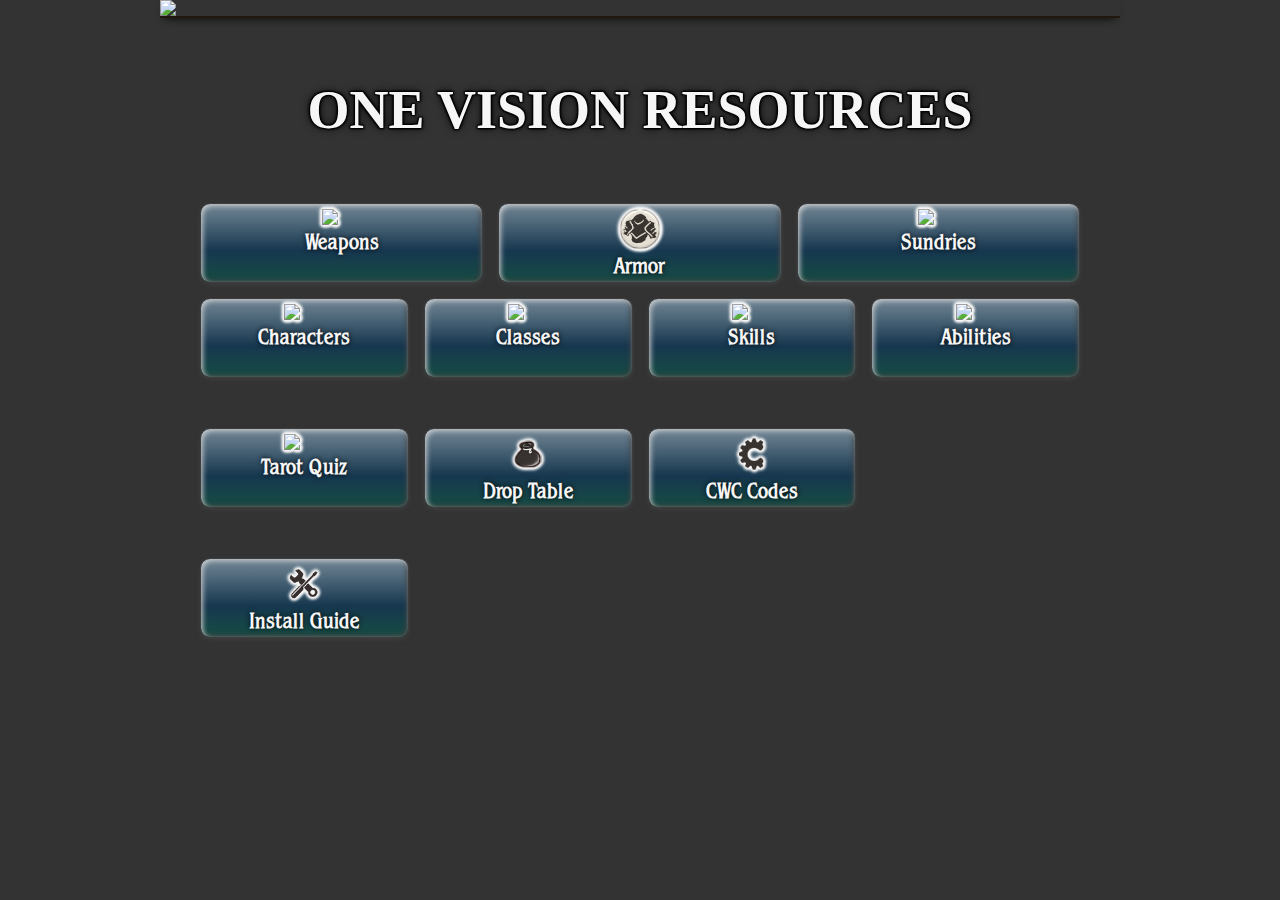
==== commit 6970b572: "Updated content to 1.08a" ====
--- a/index.html
+++ b/index.html
@@ -57,9 +57,23 @@
 
                     </div>
                 </div>
+                <div class="ov-menu-grid">
+                    <div class="width-1-4">
+                        <a href="installation.html"><img src="img/icons/icon-installation.png">Install Guide</a>
+                    </div>
+                    <div class="width-1-4">
+
+                    </div>
+                    <div class="width-1-4">
+
+                    </div>
+                    <div class="width-1-4">
+
+                    </div>
+                </div>
             </div>
             <footer>
-                <div class="text-right">Current Mod Version: <b>1.07</b></div>
+                <div class="text-right">Current Mod Version: <b>1.08a</b></div>
             </footer>
         </div>
     </div>
--- a/css/app.css
+++ b/css/app.css
@@ -375,10 +375,36 @@
 .margin-small-top {
   margin-top: 10px;
 }
+ul,
+ol {
+  margin: 0;
+  list-style: none;
+}
 ul {
-  list-style: none;
   padding: 0;
-  margin: 0;
+}
+ol {
+  padding-left: 30px;
+  counter-reset: item;
+}
+ol li {
+  position: relative;
+}
+ol li:before {
+  content: counter(item) "  ";
+  counter-increment: item;
+  position: absolute;
+  background-color: #5f5854;
+  color: #eee;
+  font-size: 16px;
+  font-weight: bold;
+  text-align: center;
+  line-height: 20px;
+  top: 2px;
+  left: -30px;
+  width: 20px;
+  height: 20px;
+  border-radius: 50%;
 }
 .ov-button-pad {
   background: linear-gradient(to bottom right, #555, #666), #555;
@@ -443,6 +469,88 @@
   display: block;
   width: 0;
   height: 10px;
+}
+.ov-gallery img {
+  cursor: zoom-in;
+}
+#galleryModal {
+  background-color: #0008;
+  position: fixed;
+  width: 100%;
+  height: 100%;
+  top: 0;
+  left: 0;
+  z-index: 1000;
+  animation: fadeIn ease 500ms;
+}
+#galleryModal > div {
+  position: absolute;
+  left: 50%;
+  top: 50%;
+  transform: translate(-50%, -50%);
+}
+#galleryModal > div img {
+  display: block;
+  max-width: calc(100vw - 60px);
+  max-height: calc(100vh - 60px);
+  object-fit: contain;
+}
+#galleryModal > div button {
+  background-color: #25282C;
+  color: #eee;
+  position: absolute;
+  box-shadow: 0 1px 3px #5f5854;
+  outline: 2px solid #DABA40;
+  outline-offset: -3px;
+}
+#galleryModal > div button:after {
+  content: '';
+  position: absolute;
+  font-size: 18px;
+  text-align: center;
+  top: 50%;
+  right: 50%;
+  transform: translate(50%, -50%);
+}
+#galleryModal > div button.close-button {
+  top: -18px;
+  right: -18px;
+  width: 36px;
+  height: 36px;
+  border-radius: 50%;
+}
+#galleryModal > div button.close-button:after {
+  content: '\2716';
+}
+#galleryModal > div button.prev-button,
+#galleryModal > div button.next-button {
+  top: 50%;
+  transform: translateY(-50%);
+  width: 24px;
+  height: 48px;
+}
+#galleryModal > div button.prev-button:after,
+#galleryModal > div button.next-button:after {
+  font-size: 20px;
+  font-weight: bold;
+}
+#galleryModal > div button.prev-button {
+  left: -28px;
+  border-top-left-radius: 500px;
+  border-bottom-left-radius: 500px;
+}
+#galleryModal > div button.prev-button:after {
+  content: '\25D6';
+  right: 3px;
+}
+#galleryModal > div button.next-button {
+  right: -28px;
+  border-top-right-radius: 500px;
+  border-bottom-right-radius: 500px;
+}
+#galleryModal > div button.next-button:after {
+  content: '\25D7';
+  right: calc(100% - 3px);
 }
 .ov-item-list table {
   position: relative;
@@ -2874,6 +2982,11 @@
 .page-drops .ov-accordion > li .accordion-content > div table tbody td.area i.hg {
   background: url('../img/icons/icon-fork.png') center / 100% no-repeat;
 }
+.page-drops .ov-accordion > li .accordion-content > div table tbody td.target small {
+  color: #ff4630;
+  font-size: 0.7em;
+  margin-left: 5px;
+}
 .page-drops .ov-accordion > li .accordion-content > div table tbody td.loot {
   position: relative;
   padding-left: 14px;
@@ -3165,3 +3278,124 @@
     width: 66%;
   }
 }
+.page-installation .ov-content > div {
+  margin-bottom: 30px;
+}
+.page-installation .ov-content > div p:not(:first-child) {
+  margin-top: 15px;
+}
+.page-installation .ov-accordion {
+  background-color: #e8e3de;
+  border-radius: 5px;
+}
+.page-installation .ov-accordion:not(:first-child) {
+  margin-top: 20px;
+}
+.page-installation .ov-accordion > li .accordion-title {
+  background-color: #5f5854;
+  color: #eee;
+  font-size: 1rem;
+  text-align: left;
+  padding: 3px 15px;
+  text-shadow: 0 0 5px #000;
+  border-radius: 4px;
+}
+.page-installation .ov-accordion > li .accordion-title:after {
+  font-size: 0.875rem;
+}
+.page-installation .ov-accordion > li .accordion-title:hover {
+  color: #ee9500;
+}
+.page-installation .ov-accordion > li .accordion-content > div {
+  margin: 5px 10px 10px;
+}
+.page-installation .ov-accordion > li .accordion-content > div ul {
+  list-style: disc;
+  padding-left: 10px;
+}
+.page-installation .ov-accordion > li .accordion-content > div ul li {
+  font-size: 0.875rem;
+  margin: 5px 0 0 10px;
+}
+.page-installation .ov-accordion > li .accordion-content > div ol {
+  padding-left: 40px;
+}
+.page-installation .ov-accordion > li .accordion-content > div ol li {
+  position: relative;
+  clear: both;
+  overflow: visible;
+  padding-bottom: 10px;
+}
+.page-installation .ov-accordion > li .accordion-content > div ol li:not(:first-child) {
+  margin-top: 10px;
+}
+.page-installation .ov-accordion > li .accordion-content > div ol li:before {
+  font-size: 18px;
+  line-height: 24px;
+  top: 0;
+  left: -40px;
+  width: 24px;
+  height: 24px;
+}
+.page-installation .ov-accordion > li .accordion-content > div ol li:after {
+  content: '';
+  display: block;
+  clear: both;
+}
+.page-installation .ov-accordion > li .accordion-content > div ol li .ov-gallery {
+  margin-left: 15px;
+  display: inline-block;
+  float: right;
+}
+.page-installation .ov-accordion > li .accordion-content > div ol li .ov-gallery > img {
+  display: block;
+  width: 100%;
+  max-width: 80px;
+  margin: 0 0 10px 5px;
+}
+.page-installation .ov-accordion > li .accordion-content > div ol li > p {
+  font-size: 0.875rem;
+}
+.page-installation .ov-accordion > li .accordion-content > div ol li > p:not(:first-of-type) {
+  margin-top: 10px;
+}
+@media only screen and (min-width: 640px) {
+  .page-installation .ov-accordion > li .accordion-title {
+    font-size: 1.2rem;
+    padding: 5px 20px;
+    border-radius: 5px;
+  }
+  .page-installation .ov-accordion > li .accordion-title:after {
+    font-size: 1rem;
+  }
+  .page-installation .ov-accordion > li .accordion-content > div {
+    margin: 10px 20px 15px;
+  }
+  .page-installation .ov-accordion > li .accordion-content > div ul li {
+    font-size: 1rem;
+  }
+  .page-installation .ov-accordion > li .accordion-content > div ol li .ov-gallery {
+    margin-left: 20px;
+  }
+  .page-installation .ov-accordion > li .accordion-content > div ol li .ov-gallery > img {
+    display: inline-block;
+    max-width: 100px;
+    margin: 0 0 20px 10px;
+  }
+  .page-installation .ov-accordion > li .accordion-content > div ol li > p {
+    font-size: 1rem;
+  }
+}
+@media only screen and (min-width: 720px) {
+  .page-installation .ov-accordion > li .accordion-title {
+    font-size: 1.2rem;
+    padding: 5px 20px;
+    border-radius: 5px;
+  }
+  .page-installation .ov-accordion > li .accordion-title:after {
+    font-size: 1rem;
+  }
+  .page-installation .ov-accordion > li .accordion-content > div {
+    margin: 10px 20px 15px;
+  }
+}
